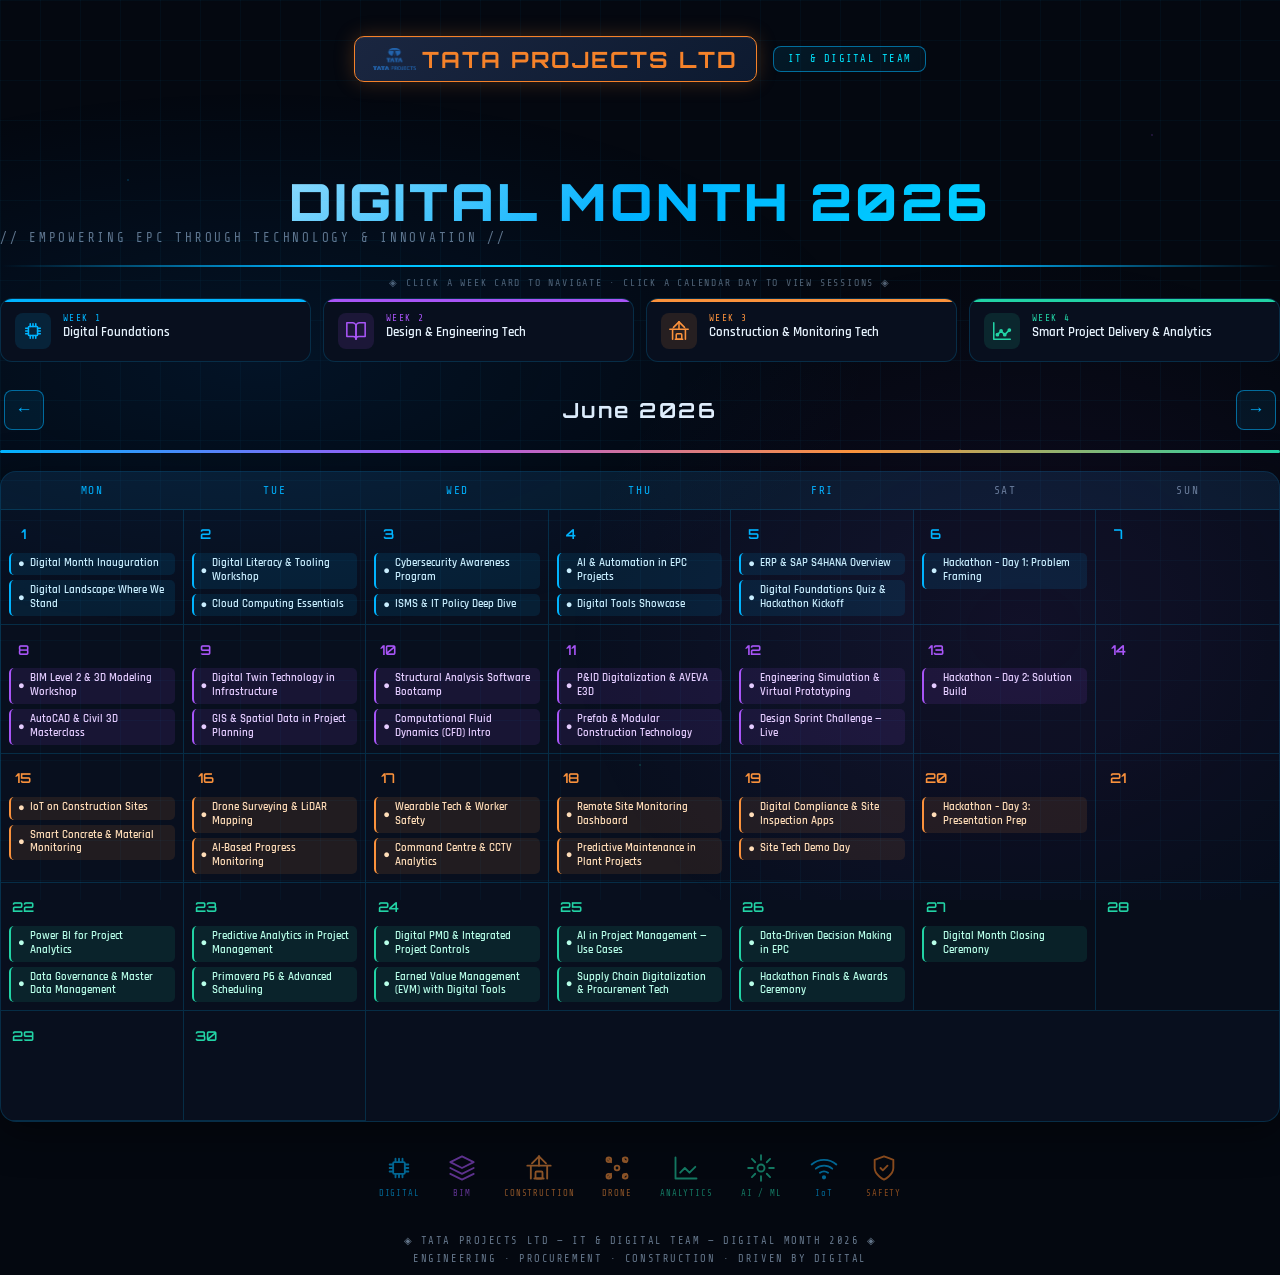
==== digital-month-calendar/index.html @ f0d2a6fc "Add files via upload" ====
<!DOCTYPE html>
<html lang="en">
<head>
  <meta charset="UTF-8" />
  <meta name="viewport" content="width=device-width, initial-scale=1.0" />
  <title>Digital Month 2026 — Tata Projects IT&amp;Digital</title>
  <meta name="description" content="Interactive Digital Month Calendar — IT&Digital Team, Tata Projects Ltd" />
  <link rel="stylesheet" href="styles.css" />
  <link rel="icon" type="image/svg+xml" href="data:image/svg+xml,<svg xmlns='http://www.w3.org/2000/svg' viewBox='0 0 100 100'><rect width='100' height='100' rx='16' fill='%23040810'/><rect x='30' y='30' width='40' height='40' rx='4' fill='none' stroke='%2300b4ff' stroke-width='5'/><path d='M40 30V20M50 30V20M60 30V20M40 70v10M50 70v10M60 70v10M30 40H20M30 50H20M30 60H20M70 40h10M70 50h10M70 60h10' stroke='%2300b4ff' stroke-width='5' stroke-linecap='round'/></svg>" />
</head>
<body>

  <!-- ── HEADER ── -->
<div class="wrapper">
  <header>
    <div class="logo-row">
      
      <!-- Tata Projects Badge -->
      <div class="tata-badge" style="display:flex; align-items:center; gap:6px;">
        
        <!-- Replace this file name with your actual logo file -->
        <img 
          src="assets/tata-logo.png" 
          alt="Tata Logo"
          style="height:22px;"
        />

        <h1 style="margin:0;">Tata Projects Ltd</h1>
      </div>

      <div class="team-badge">IT &amp; DIGITAL TEAM</div>
    </div>
  </header>
</div>

      <h1 class="header-title">DIGITAL MONTH 2026</h1>
      <div class="header-subtitle">// EMPOWERING EPC THROUGH TECHNOLOGY &amp; INNOVATION //</div>

      <div class="scan-line"></div>

      <!-- Week legend cards -->
      <div style="width:100%;font-family:'Share Tech Mono',monospace;font-size:0.62rem;color:rgba(180,210,240,0.45);letter-spacing:0.18em;margin-bottom:10px;text-align:center">
        ◈ CLICK A WEEK CARD TO NAVIGATE · CLICK A CALENDAR DAY TO VIEW SESSIONS ◈
      </div>
    </header>

    <!-- ── WEEK LEGEND ── -->
    <div class="week-legend" id="week-legend" role="list" aria-label="Week themes"></div>

    <!-- ── CALENDAR ── -->
    <div class="month-header">
      <button class="nav-btn" id="nav-prev" aria-label="Previous month">&#8592;</button>
      <div class="month-label" id="month-label">June 2026</div>
      <button class="nav-btn" id="nav-next" aria-label="Next month">&#8594;</button>
    </div>

    <div class="week-highlight-bar"></div>

    <div class="cal-grid" role="grid" aria-label="Digital Month Calendar">
      <!-- Day-of-week header -->
      <div class="dow-header">
        <div class="dow-cell">MON</div>
        <div class="dow-cell">TUE</div>
        <div class="dow-cell">WED</div>
        <div class="dow-cell">THU</div>
        <div class="dow-cell">FRI</div>
        <div class="dow-cell weekend">SAT</div>
        <div class="dow-cell weekend">SUN</div>
      </div>
      <!-- Days injected by JS -->
      <div class="cal-days" id="cal-days" role="rowgroup"></div>
    </div>

    <!-- ── EPC TECH ICONS ROW ── -->
    <div style="display:flex;align-items:center;justify-content:center;gap:28px;margin:32px 0 8px;flex-wrap:wrap;">

      <!-- Chip / Digital -->
      <div style="display:flex;flex-direction:column;align-items:center;gap:6px;opacity:0.55;transition:opacity 0.2s" onmouseover="this.style.opacity=1" onmouseout="this.style.opacity=0.55">
        <svg width="28" height="28" viewBox="0 0 24 24" fill="none" stroke="#00b4ff" stroke-width="1.6" stroke-linecap="round" stroke-linejoin="round">
          <rect x="7" y="7" width="10" height="10" rx="1"/><path d="M9 7V4M12 7V4M15 7V4M9 17v3M12 17v3M15 17v3M7 9H4M7 12H4M7 15H4M17 9h3M17 12h3M17 15h3"/>
        </svg>
        <span style="font-family:'Share Tech Mono',monospace;font-size:0.55rem;color:#00b4ff;letter-spacing:0.1em">DIGITAL</span>
      </div>

      <!-- BIM -->
      <div style="display:flex;flex-direction:column;align-items:center;gap:6px;opacity:0.55;transition:opacity 0.2s" onmouseover="this.style.opacity=1" onmouseout="this.style.opacity=0.55">
        <svg width="28" height="28" viewBox="0 0 24 24" fill="none" stroke="#a855f7" stroke-width="1.6" stroke-linecap="round" stroke-linejoin="round">
          <path d="M12 2L2 7l10 5 10-5-10-5z"/><path d="M2 17l10 5 10-5"/><path d="M2 12l10 5 10-5"/>
        </svg>
        <span style="font-family:'Share Tech Mono',monospace;font-size:0.55rem;color:#a855f7;letter-spacing:0.1em">BIM</span>
      </div>

      <!-- Crane -->
      <div style="display:flex;flex-direction:column;align-items:center;gap:6px;opacity:0.55;transition:opacity 0.2s" onmouseover="this.style.opacity=1" onmouseout="this.style.opacity=0.55">
        <svg width="28" height="28" viewBox="0 0 24 24" fill="none" stroke="#fb923c" stroke-width="1.6" stroke-linecap="round" stroke-linejoin="round">
          <path d="M5 21V10"/><path d="M19 21V10"/><path d="M2 10h20"/><path d="M12 2v8"/><path d="M12 2l6 6"/><path d="M12 2L6 8"/><path d="M8 21h8"/><rect x="9" y="15" width="6" height="6" rx="1"/>
        </svg>
        <span style="font-family:'Share Tech Mono',monospace;font-size:0.55rem;color:#fb923c;letter-spacing:0.1em">CONSTRUCTION</span>
      </div>

      <!-- Drone -->
      <div style="display:flex;flex-direction:column;align-items:center;gap:6px;opacity:0.55;transition:opacity 0.2s" onmouseover="this.style.opacity=1" onmouseout="this.style.opacity=0.55">
        <svg width="28" height="28" viewBox="0 0 24 24" fill="none" stroke="#fb923c" stroke-width="1.6" stroke-linecap="round" stroke-linejoin="round">
          <path d="M12 12m-2 0a2 2 0 1 0 4 0a2 2 0 1 0-4 0"/><path d="M4 4l3 3"/><path d="M17 4l3 3"/><path d="M4 20l3-3"/><path d="M17 20l3-3"/><circle cx="5" cy="5" r="2"/><circle cx="19" cy="5" r="2"/><circle cx="5" cy="19" r="2"/><circle cx="19" cy="19" r="2"/>
        </svg>
        <span style="font-family:'Share Tech Mono',monospace;font-size:0.55rem;color:#fb923c;letter-spacing:0.1em">DRONE</span>
      </div>

      <!-- Analytics -->
      <div style="display:flex;flex-direction:column;align-items:center;gap:6px;opacity:0.55;transition:opacity 0.2s" onmouseover="this.style.opacity=1" onmouseout="this.style.opacity=0.55">
        <svg width="28" height="28" viewBox="0 0 24 24" fill="none" stroke="#22d3a5" stroke-width="1.6" stroke-linecap="round" stroke-linejoin="round">
          <path d="M3 3v18h18"/><path d="M7 16l4-4 4 4 5-5"/>
        </svg>
        <span style="font-family:'Share Tech Mono',monospace;font-size:0.55rem;color:#22d3a5;letter-spacing:0.1em">ANALYTICS</span>
      </div>

      <!-- AI -->
      <div style="display:flex;flex-direction:column;align-items:center;gap:6px;opacity:0.55;transition:opacity 0.2s" onmouseover="this.style.opacity=1" onmouseout="this.style.opacity=0.55">
        <svg width="28" height="28" viewBox="0 0 24 24" fill="none" stroke="#22d3a5" stroke-width="1.6" stroke-linecap="round" stroke-linejoin="round">
          <circle cx="12" cy="12" r="3"/><path d="M12 1v4M12 19v4M4.22 4.22l2.83 2.83M16.95 16.95l2.83 2.83M1 12h4M19 12h4M4.22 19.78l2.83-2.83M16.95 7.05l2.83-2.83"/>
        </svg>
        <span style="font-family:'Share Tech Mono',monospace;font-size:0.55rem;color:#22d3a5;letter-spacing:0.1em">AI / ML</span>
      </div>

      <!-- IoT -->
      <div style="display:flex;flex-direction:column;align-items:center;gap:6px;opacity:0.55;transition:opacity 0.2s" onmouseover="this.style.opacity=1" onmouseout="this.style.opacity=0.55">
        <svg width="28" height="28" viewBox="0 0 24 24" fill="none" stroke="#00b4ff" stroke-width="1.6" stroke-linecap="round" stroke-linejoin="round">
          <path d="M5 12.55a11 11 0 0 1 14.08 0"/><path d="M1.42 9a16 16 0 0 1 21.16 0"/><path d="M8.53 16.11a6 6 0 0 1 6.95 0"/><circle cx="12" cy="20" r="1" fill="#00b4ff"/>
        </svg>
        <span style="font-family:'Share Tech Mono',monospace;font-size:0.55rem;color:#00b4ff;letter-spacing:0.1em">IoT</span>
      </div>

      <!-- Safety -->
      <div style="display:flex;flex-direction:column;align-items:center;gap:6px;opacity:0.55;transition:opacity 0.2s" onmouseover="this.style.opacity=1" onmouseout="this.style.opacity=0.55">
        <svg width="28" height="28" viewBox="0 0 24 24" fill="none" stroke="#f5822a" stroke-width="1.6" stroke-linecap="round" stroke-linejoin="round">
          <path d="M12 22s8-4 8-10V5l-8-3-8 3v7c0 6 8 10 8 10z"/><path d="M9 12l2 2 4-4"/>
        </svg>
        <span style="font-family:'Share Tech Mono',monospace;font-size:0.55rem;color:#f5822a;letter-spacing:0.1em">SAFETY</span>
      </div>

    </div>

    <!-- ── FOOTER ── -->
    <footer>
      <div style="margin-bottom:6px">
        ◈ TATA PROJECTS LTD — IT &amp; DIGITAL TEAM — DIGITAL MONTH 2026 ◈
      </div>
      <div>ENGINEERING · PROCUREMENT · CONSTRUCTION · DRIVEN BY DIGITAL</div>
    </footer>
  </div><!-- /.wrapper -->

  <!-- ── MODAL ── -->
  <div class="modal-overlay" id="modal-overlay" role="dialog" aria-modal="true" aria-labelledby="modal-date-lbl">
    <div class="modal" id="modal-content"></div>
  </div>

  <script src="script.js"></script>
</body>
</html>
---- digital-month-calendar/styles.css ----
@import url('https://fonts.googleapis.com/css2?family=Orbitron:wght@400;600;700;900&family=Rajdhani:wght@300;400;500;600;700&family=Share+Tech+Mono&display=swap');

/* ─── CSS Variables ─── */
:root {
  --bg-deep:       #040810;
  --bg-card:       #080f1e;
  --bg-glass:      rgba(8, 15, 30, 0.85);
  --border:        rgba(0, 180, 255, 0.18);
  --border-bright: rgba(0, 180, 255, 0.55);
  --text-primary:  #e8f4ff;
  --text-muted:    rgba(180, 210, 240, 0.55);
  --accent-blue:   #00b4ff;
  --accent-cyan:   #00e5ff;
  --accent-orange: #ff6b00;
  --accent-orange-dim: rgba(255,107,0,0.15);
  --tata-orange:   #f5822a;

  --w1-color: #00b4ff;   /* Digital Foundations     – Electric Blue   */
  --w1-dim:   rgba(0, 180, 255, 0.12);
  --w1-glow:  rgba(0, 180, 255, 0.35);

  --w2-color: #a855f7;   /* Design & Engineering    – Purple           */
  --w2-dim:   rgba(168, 85, 247, 0.12);
  --w2-glow:  rgba(168, 85, 247, 0.35);

  --w3-color: #fb923c;   /* Construction & Monitor  – Amber            */
  --w3-dim:   rgba(251, 146, 60, 0.12);
  --w3-glow:  rgba(251, 146, 60, 0.35);

  --w4-color: #22d3a5;   /* Smart Delivery & Data   – Emerald          */
  --w4-dim:   rgba(34, 211, 165, 0.12);
  --w4-glow:  rgba(34, 211, 165, 0.35);
}

/* ─── Reset ─── */
*, *::before, *::after { box-sizing: border-box; margin: 0; padding: 0; }
html { scroll-behavior: smooth; }

body {
  font-family: 'Rajdhani', sans-serif;
  background: var(--bg-deep);
  color: var(--text-primary);
  min-height: 100vh;
  overflow-x: hidden;
  position: relative;
}

/* ─── Animated Circuit Background ─── */
body::before {
  content: '';
  position: fixed;
  inset: 0;
  background-image:
    linear-gradient(rgba(0,180,255,0.04) 1px, transparent 1px),
    linear-gradient(90deg, rgba(0,180,255,0.04) 1px, transparent 1px),
    radial-gradient(ellipse 80% 50% at 20% 40%, rgba(0,100,200,0.12) 0%, transparent 60%),
    radial-gradient(ellipse 60% 70% at 80% 70%, rgba(168,85,247,0.08) 0%, transparent 60%);
  background-size: 40px 40px, 40px 40px, 100% 100%, 100% 100%;
  pointer-events: none;
  z-index: 0;
}

/* Floating circuit nodes */
body::after {
  content: '';
  position: fixed;
  inset: 0;
  background-image:
    radial-gradient(circle 2px at 10% 20%, rgba(0,180,255,0.4) 0%, transparent 60%),
    radial-gradient(circle 2px at 90% 15%, rgba(168,85,247,0.4) 0%, transparent 60%),
    radial-gradient(circle 2px at 50% 85%, rgba(34,211,165,0.4) 0%, transparent 60%),
    radial-gradient(circle 2px at 75% 50%, rgba(251,146,60,0.4) 0%, transparent 60%);
  pointer-events: none;
  z-index: 0;
  animation: pulseNodes 4s ease-in-out infinite alternate;
}

@keyframes pulseNodes {
  from { opacity: 0.5; }
  to   { opacity: 1; }
}

/* ─── Wrapper ─── */
.wrapper { position: relative; z-index: 1; max-width: 1300px; margin: 0 auto; padding: 0 24px 60px; }

/* ─── Header ─── */
header {
  padding: 36px 0 24px;
  display: flex;
  flex-direction: column;
  align-items: center;
  gap: 10px;
  position: relative;
}

.logo-row {
  display: flex;
  align-items: center;
  gap: 16px;
  margin-bottom: 6px;
}

.tata-badge {
  background: linear-gradient(135deg, #1a2640, #0d1a30);
  border: 1.5px solid var(--tata-orange);
  border-radius: 10px;
  padding: 8px 18px;
  font-family: 'Orbitron', sans-serif;
  font-size: 0.7rem;
  font-weight: 700;
  letter-spacing: 0.18em;
  color: var(--tata-orange);
  text-transform: uppercase;
  box-shadow: 0 0 20px rgba(245,130,42,0.25), inset 0 1px 0 rgba(255,255,255,0.05);
}

.team-badge {
  background: linear-gradient(135deg, rgba(0,180,255,0.1), rgba(0,180,255,0.05));
  border: 1px solid var(--border-bright);
  border-radius: 8px;
  padding: 6px 14px;
  font-family: 'Share Tech Mono', monospace;
  font-size: 0.65rem;
  color: var(--accent-cyan);
  letter-spacing: 0.12em;
}

.header-title {
  font-family: 'Orbitron', sans-serif;
  font-size: clamp(1.8rem, 5vw, 3.2rem);
  font-weight: 900;
  letter-spacing: 0.06em;
  text-align: center;
  background: linear-gradient(135deg, #ffffff 0%, var(--accent-blue) 50%, var(--accent-cyan) 100%);
  -webkit-background-clip: text;
  -webkit-text-fill-color: transparent;
  background-clip: text;
  text-shadow: none;
  line-height: 1.15;
}

.header-subtitle {
  font-family: 'Share Tech Mono', monospace;
  font-size: 0.78rem;
  color: var(--text-muted);
  letter-spacing: 0.22em;
  text-transform: uppercase;
}

.scan-line {
  width: 100%;
  height: 2px;
  background: linear-gradient(90deg, transparent, var(--accent-blue), var(--accent-cyan), var(--accent-blue), transparent);
  margin: 20px 0 10px;
  position: relative;
  overflow: hidden;
}
.scan-line::after {
  content: '';
  position: absolute;
  top: 0; left: -100%;
  width: 60%;
  height: 100%;
  background: linear-gradient(90deg, transparent, rgba(255,255,255,0.8), transparent);
  animation: scanMove 2.5s linear infinite;
}
@keyframes scanMove { to { left: 200%; } }

/* ─── Month Header ─── */
.month-header {
  display: flex;
  align-items: center;
  justify-content: space-between;
  margin-bottom: 20px;
  padding: 0 4px;
}

.month-label {
  font-family: 'Orbitron', sans-serif;
  font-size: 1.3rem;
  font-weight: 700;
  color: var(--text-primary);
  letter-spacing: 0.12em;
}

.nav-btn {
  background: rgba(0,180,255,0.08);
  border: 1px solid var(--border-bright);
  color: var(--accent-blue);
  width: 40px; height: 40px;
  border-radius: 8px;
  font-size: 1.1rem;
  cursor: pointer;
  display: flex; align-items: center; justify-content: center;
  transition: all 0.25s;
}
.nav-btn:hover {
  background: rgba(0,180,255,0.18);
  box-shadow: 0 0 14px rgba(0,180,255,0.3);
}

/* ─── Week Legend ─── */
.week-legend {
  display: grid;
  grid-template-columns: repeat(4, 1fr);
  gap: 12px;
  margin-bottom: 28px;
}

.legend-card {
  background: var(--bg-card);
  border-radius: 12px;
  padding: 14px 14px 12px;
  border: 1px solid var(--border);
  display: flex;
  align-items: flex-start;
  gap: 12px;
  transition: all 0.3s;
  cursor: pointer;
  position: relative;
  overflow: hidden;
}

.legend-card::before {
  content: '';
  position: absolute;
  top: 0; left: 0; right: 0;
  height: 3px;
  border-radius: 12px 12px 0 0;
}

.legend-card.w1::before { background: var(--w1-color); }
.legend-card.w2::before { background: var(--w2-color); }
.legend-card.w3::before { background: var(--w3-color); }
.legend-card.w4::before { background: var(--w4-color); }

.legend-card.w1:hover { border-color: var(--w1-color); box-shadow: 0 4px 24px var(--w1-glow); background: var(--w1-dim); }
.legend-card.w2:hover { border-color: var(--w2-color); box-shadow: 0 4px 24px var(--w2-glow); background: var(--w2-dim); }
.legend-card.w3:hover { border-color: var(--w3-color); box-shadow: 0 4px 24px var(--w3-glow); background: var(--w3-dim); }
.legend-card.w4:hover { border-color: var(--w4-color); box-shadow: 0 4px 24px var(--w4-glow); background: var(--w4-dim); }

.legend-icon {
  width: 36px; height: 36px;
  flex-shrink: 0;
  display: flex; align-items: center; justify-content: center;
  border-radius: 8px;
}

.legend-card.w1 .legend-icon { background: var(--w1-dim); color: var(--w1-color); }
.legend-card.w2 .legend-icon { background: var(--w2-dim); color: var(--w2-color); }
.legend-card.w3 .legend-icon { background: var(--w3-dim); color: var(--w3-color); }
.legend-card.w4 .legend-icon { background: var(--w4-dim); color: var(--w4-color); }

.legend-text { flex: 1; min-width: 0; }
.legend-week {
  font-family: 'Share Tech Mono', monospace;
  font-size: 0.6rem;
  letter-spacing: 0.15em;
  text-transform: uppercase;
  margin-bottom: 2px;
}
.legend-card.w1 .legend-week { color: var(--w1-color); }
.legend-card.w2 .legend-week { color: var(--w2-color); }
.legend-card.w3 .legend-week { color: var(--w3-color); }
.legend-card.w4 .legend-week { color: var(--w4-color); }

.legend-name {
  font-size: 0.82rem;
  font-weight: 600;
  color: var(--text-primary);
  line-height: 1.25;
}

/* ─── Calendar Grid ─── */
.cal-grid {
  background: var(--bg-card);
  border: 1px solid var(--border);
  border-radius: 16px;
  overflow: hidden;
  box-shadow: 0 8px 40px rgba(0,0,0,0.5);
}

/* Day-of-week header */
.dow-header {
  display: grid;
  grid-template-columns: repeat(7, 1fr);
  background: rgba(0,180,255,0.06);
  border-bottom: 1px solid var(--border);
}

.dow-cell {
  padding: 12px 0;
  text-align: center;
  font-family: 'Share Tech Mono', monospace;
  font-size: 0.7rem;
  letter-spacing: 0.15em;
  text-transform: uppercase;
  color: var(--accent-blue);
}
.dow-cell.weekend { color: var(--text-muted); }

/* Calendar days */
.cal-days {
  display: grid;
  grid-template-columns: repeat(7, 1fr);
}

.cal-day {
  min-height: 110px;
  border-right: 1px solid var(--border);
  border-bottom: 1px solid var(--border);
  padding: 10px 8px 8px;
  position: relative;
  transition: all 0.22s;
  display: flex;
  flex-direction: column;
  gap: 5px;
  overflow: hidden;
}

.cal-day:nth-child(7n) { border-right: none; }

.cal-day.empty { background: rgba(0,0,0,0.2); }

.cal-day.has-event { cursor: pointer; }

.cal-day::before {
  content: '';
  position: absolute;
  inset: 0;
  opacity: 0;
  transition: opacity 0.22s;
  pointer-events: none;
}

/* Week color fills */
.cal-day.w1::before { background: var(--w1-dim); }
.cal-day.w2::before { background: var(--w2-dim); }
.cal-day.w3::before { background: var(--w3-dim); }
.cal-day.w4::before { background: var(--w4-dim); }

.cal-day.has-event:hover::before { opacity: 1; }

.cal-day.has-event:hover {
  transform: scale(1.02);
  z-index: 2;
}

.cal-day.w1.has-event:hover { border-color: var(--w1-color); box-shadow: 0 0 20px var(--w1-glow); }
.cal-day.w2.has-event:hover { border-color: var(--w2-color); box-shadow: 0 0 20px var(--w2-glow); }
.cal-day.w3.has-event:hover { border-color: var(--w3-color); box-shadow: 0 0 20px var(--w3-glow); }
.cal-day.w4.has-event:hover { border-color: var(--w4-color); box-shadow: 0 0 20px var(--w4-glow); }

.day-num {
  font-family: 'Orbitron', sans-serif;
  font-size: 0.85rem;
  font-weight: 600;
  width: 28px; height: 28px;
  display: flex; align-items: center; justify-content: center;
  border-radius: 50%;
  flex-shrink: 0;
  position: relative;
  z-index: 1;
}

.cal-day.w1 .day-num { color: var(--w1-color); }
.cal-day.w2 .day-num { color: var(--w2-color); }
.cal-day.w3 .day-num { color: var(--w3-color); }
.cal-day.w4 .day-num { color: var(--w4-color); }
.cal-day.empty .day-num { color: var(--text-muted); opacity: 0.4; }

.day-num.today-num {
  background: var(--accent-orange);
  color: #fff;
  box-shadow: 0 0 12px rgba(255,107,0,0.5);
}

.day-event-tag {
  font-size: 0.67rem;
  font-weight: 600;
  line-height: 1.3;
  padding: 4px 7px;
  border-radius: 5px;
  display: flex;
  align-items: center;
  gap: 5px;
  position: relative;
  z-index: 1;
  border-left: 2px solid transparent;
}

.cal-day.w1 .day-event-tag { background: rgba(0,180,255,0.1); border-left-color: var(--w1-color); color: #c8eeff; }
.cal-day.w2 .day-event-tag { background: rgba(168,85,247,0.1); border-left-color: var(--w2-color); color: #e4ccff; }
.cal-day.w3 .day-event-tag { background: rgba(251,146,60,0.1);  border-left-color: var(--w3-color); color: #ffddb8; }
.cal-day.w4 .day-event-tag { background: rgba(34,211,165,0.1);  border-left-color: var(--w4-color); color: #b8ffe9; }

.event-icon-tiny { font-size: 0.7rem; flex-shrink: 0; }

.cal-day.weekend-day { background: rgba(0,0,0,0.12); }

.more-badge {
  font-family: 'Share Tech Mono', monospace;
  font-size: 0.6rem;
  color: var(--text-muted);
  position: relative;
  z-index: 1;
  padding: 0 4px;
}

/* ─── Modal ─── */
.modal-overlay {
  position: fixed;
  inset: 0;
  background: rgba(4,8,16,0.88);
  z-index: 1000;
  display: flex;
  align-items: center;
  justify-content: center;
  opacity: 0;
  pointer-events: none;
  transition: opacity 0.25s;
  backdrop-filter: blur(6px);
}
.modal-overlay.active { opacity: 1; pointer-events: all; }

.modal {
  background: #080f1e;
  border-radius: 18px;
  padding: 0;
  width: min(600px, 94vw);
  max-height: 88vh;
  overflow-y: auto;
  transform: translateY(30px) scale(0.96);
  transition: transform 0.3s cubic-bezier(0.34,1.56,0.64,1);
  position: relative;
  box-shadow: 0 24px 80px rgba(0,0,0,0.7);
}

.modal-overlay.active .modal {
  transform: translateY(0) scale(1);
}

.modal-header {
  padding: 28px 28px 20px;
  border-bottom: 1px solid var(--border);
  position: sticky;
  top: 0;
  background: #080f1e;
  z-index: 2;
  border-radius: 18px 18px 0 0;
}

.modal-week-tag {
  font-family: 'Share Tech Mono', monospace;
  font-size: 0.65rem;
  letter-spacing: 0.2em;
  text-transform: uppercase;
  margin-bottom: 6px;
  display: flex;
  align-items: center;
  gap: 8px;
}

.modal-week-dot {
  width: 8px; height: 8px;
  border-radius: 50%;
  display: inline-block;
}

.modal-date-title {
  font-family: 'Orbitron', sans-serif;
  font-size: 1.4rem;
  font-weight: 700;
  color: var(--text-primary);
  margin-bottom: 4px;
}

.modal-theme {
  font-size: 0.9rem;
  font-weight: 600;
  color: var(--text-muted);
}

.modal-close {
  position: absolute;
  top: 24px; right: 24px;
  background: rgba(255,255,255,0.05);
  border: 1px solid var(--border);
  color: var(--text-muted);
  width: 32px; height: 32px;
  border-radius: 8px;
  cursor: pointer;
  font-size: 1.1rem;
  display: flex; align-items: center; justify-content: center;
  transition: all 0.2s;
}
.modal-close:hover { background: rgba(255,80,80,0.12); border-color: rgba(255,80,80,0.4); color: #ff5555; }

.modal-body { padding: 24px 28px 28px; }

.events-list { display: flex; flex-direction: column; gap: 14px; }

.event-card {
  background: rgba(255,255,255,0.03);
  border: 1px solid var(--border);
  border-radius: 12px;
  padding: 16px 18px;
  transition: all 0.22s;
  display: flex;
  gap: 16px;
  align-items: flex-start;
}

.event-card:hover {
  background: rgba(255,255,255,0.06);
  border-color: var(--border-bright);
}

.event-icon-box {
  width: 44px; height: 44px;
  border-radius: 10px;
  display: flex; align-items: center; justify-content: center;
  font-size: 1.3rem;
  flex-shrink: 0;
}

.event-info { flex: 1; min-width: 0; }

.event-time {
  font-family: 'Share Tech Mono', monospace;
  font-size: 0.67rem;
  letter-spacing: 0.12em;
  margin-bottom: 4px;
}

.event-name {
  font-size: 1rem;
  font-weight: 700;
  color: var(--text-primary);
  margin-bottom: 4px;
}

.event-desc {
  font-size: 0.82rem;
  color: var(--text-muted);
  line-height: 1.5;
  margin-bottom: 8px;
}

.event-chips {
  display: flex;
  flex-wrap: wrap;
  gap: 6px;
}

.event-chip {
  font-size: 0.65rem;
  font-weight: 600;
  letter-spacing: 0.08em;
  padding: 2px 9px;
  border-radius: 20px;
  border: 1px solid;
}

/* ─── Week Banner on hover ─── */
.week-highlight-bar {
  height: 3px;
  background: linear-gradient(90deg, var(--w1-color), var(--w2-color), var(--w3-color), var(--w4-color));
  border-radius: 2px;
  margin: 12px 0 18px;
  position: relative;
  overflow: hidden;
}
.week-highlight-bar::after {
  content: '';
  position: absolute;
  top: 0; left: -50%;
  width: 40%;
  height: 100%;
  background: rgba(255,255,255,0.5);
  animation: scanMove 3s linear infinite;
}

/* ─── Footer ─── */
footer {
  text-align: center;
  padding: 28px 0 10px;
  font-family: 'Share Tech Mono', monospace;
  font-size: 0.65rem;
  color: var(--text-muted);
  letter-spacing: 0.15em;
  position: relative;
  z-index: 1;
}

/* ─── Scrollbar ─── */
::-webkit-scrollbar { width: 6px; }
::-webkit-scrollbar-track { background: var(--bg-deep); }
::-webkit-scrollbar-thumb { background: rgba(0,180,255,0.3); border-radius: 3px; }
::-webkit-scrollbar-thumb:hover { background: rgba(0,180,255,0.5); }

/* ─── Responsive ─── */
@media (max-width: 900px) {
  .week-legend { grid-template-columns: repeat(2, 1fr); }
  .cal-day { min-height: 80px; }
}

@media (max-width: 600px) {
  .week-legend { grid-template-columns: 1fr; }
  .cal-day { min-height: 60px; padding: 6px 4px; }
  .day-event-tag { display: none; }
  .modal-body { padding: 16px 18px 22px; }
  .modal-header { padding: 20px 18px 14px; }
  .event-card { flex-direction: column; gap: 10px; }
}

/* ─── Fade-in animation for days ─── */
@keyframes fadeInUp {
  from { opacity: 0; transform: translateY(12px); }
  to   { opacity: 1; transform: translateY(0); }
}

.cal-day { animation: fadeInUp 0.4s ease both; }
.cal-day:nth-child(1)  { animation-delay: 0.02s; }
.cal-day:nth-child(7)  { animation-delay: 0.08s; }
.cal-day:nth-child(14) { animation-delay: 0.14s; }
.cal-day:nth-child(21) { animation-delay: 0.20s; }
.cal-day:nth-child(28) { animation-delay: 0.26s; }
.cal-day:nth-child(35) { animation-delay: 0.32s; }
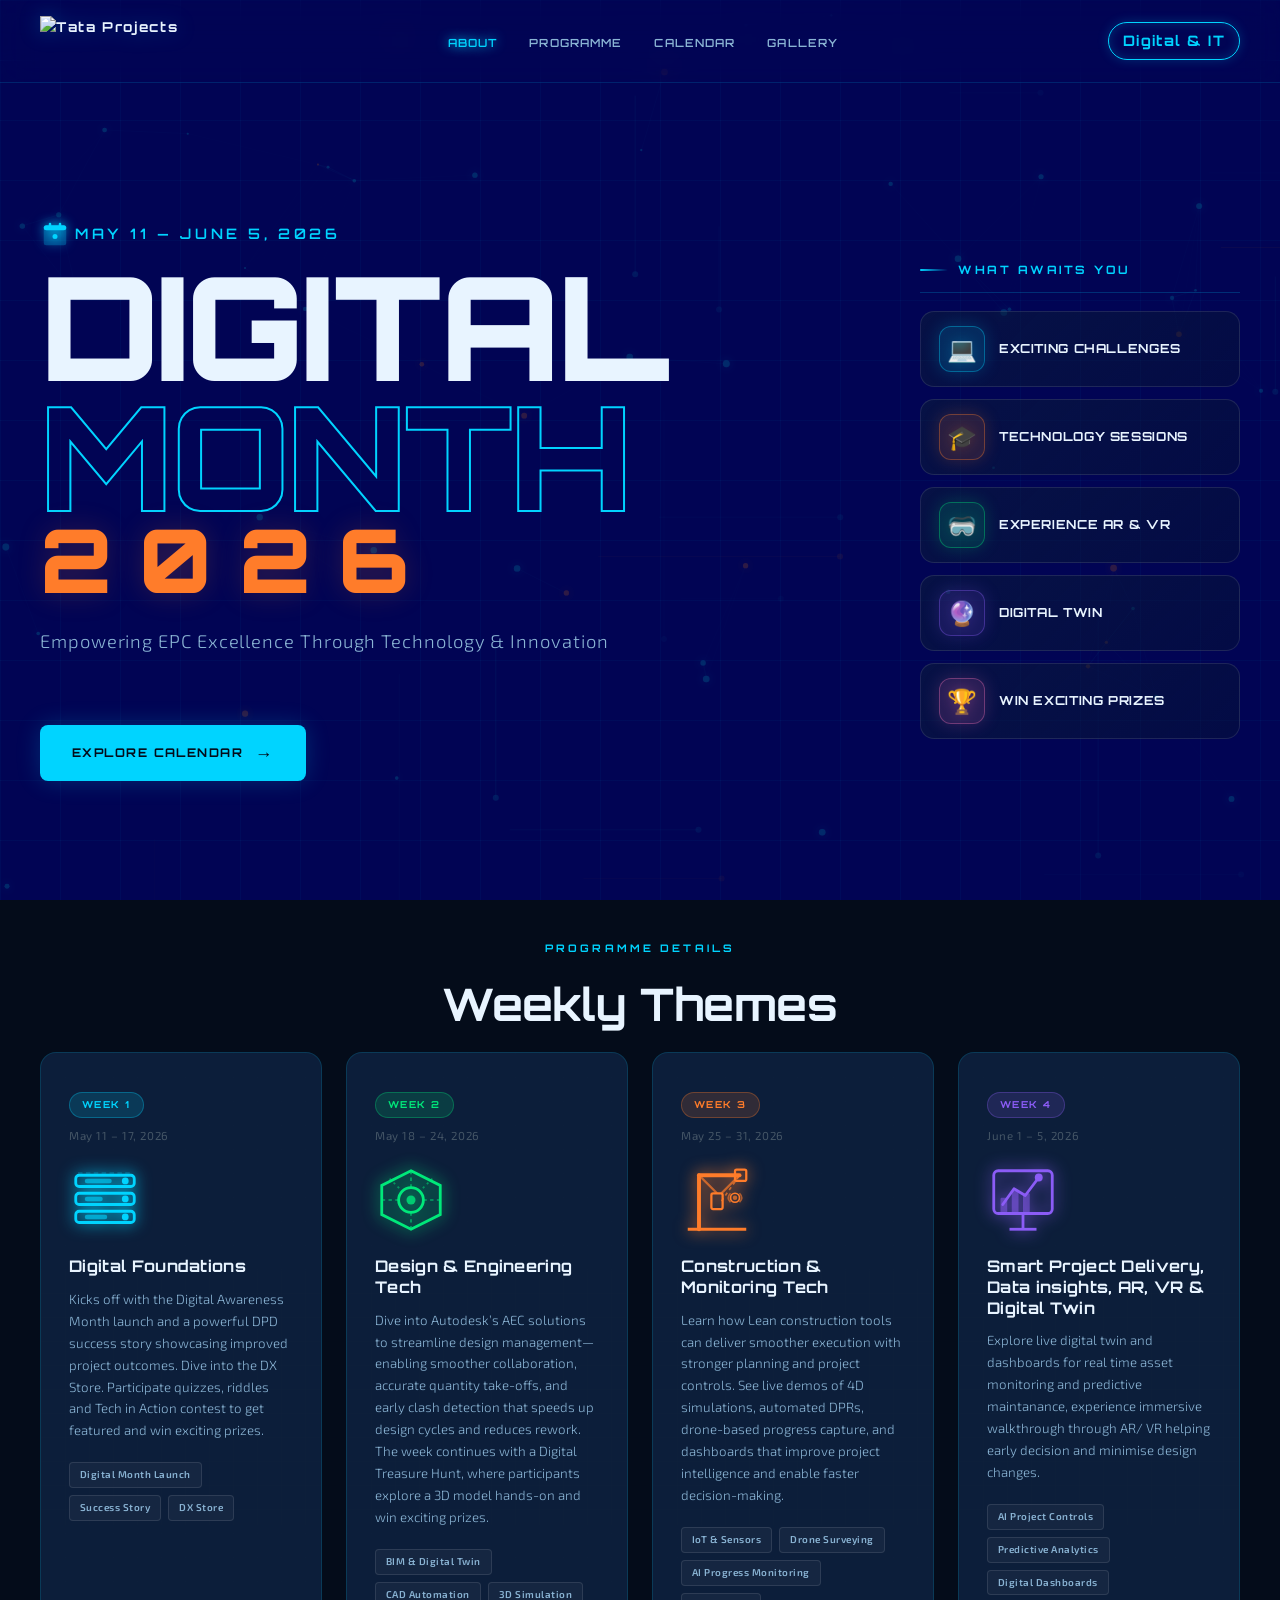
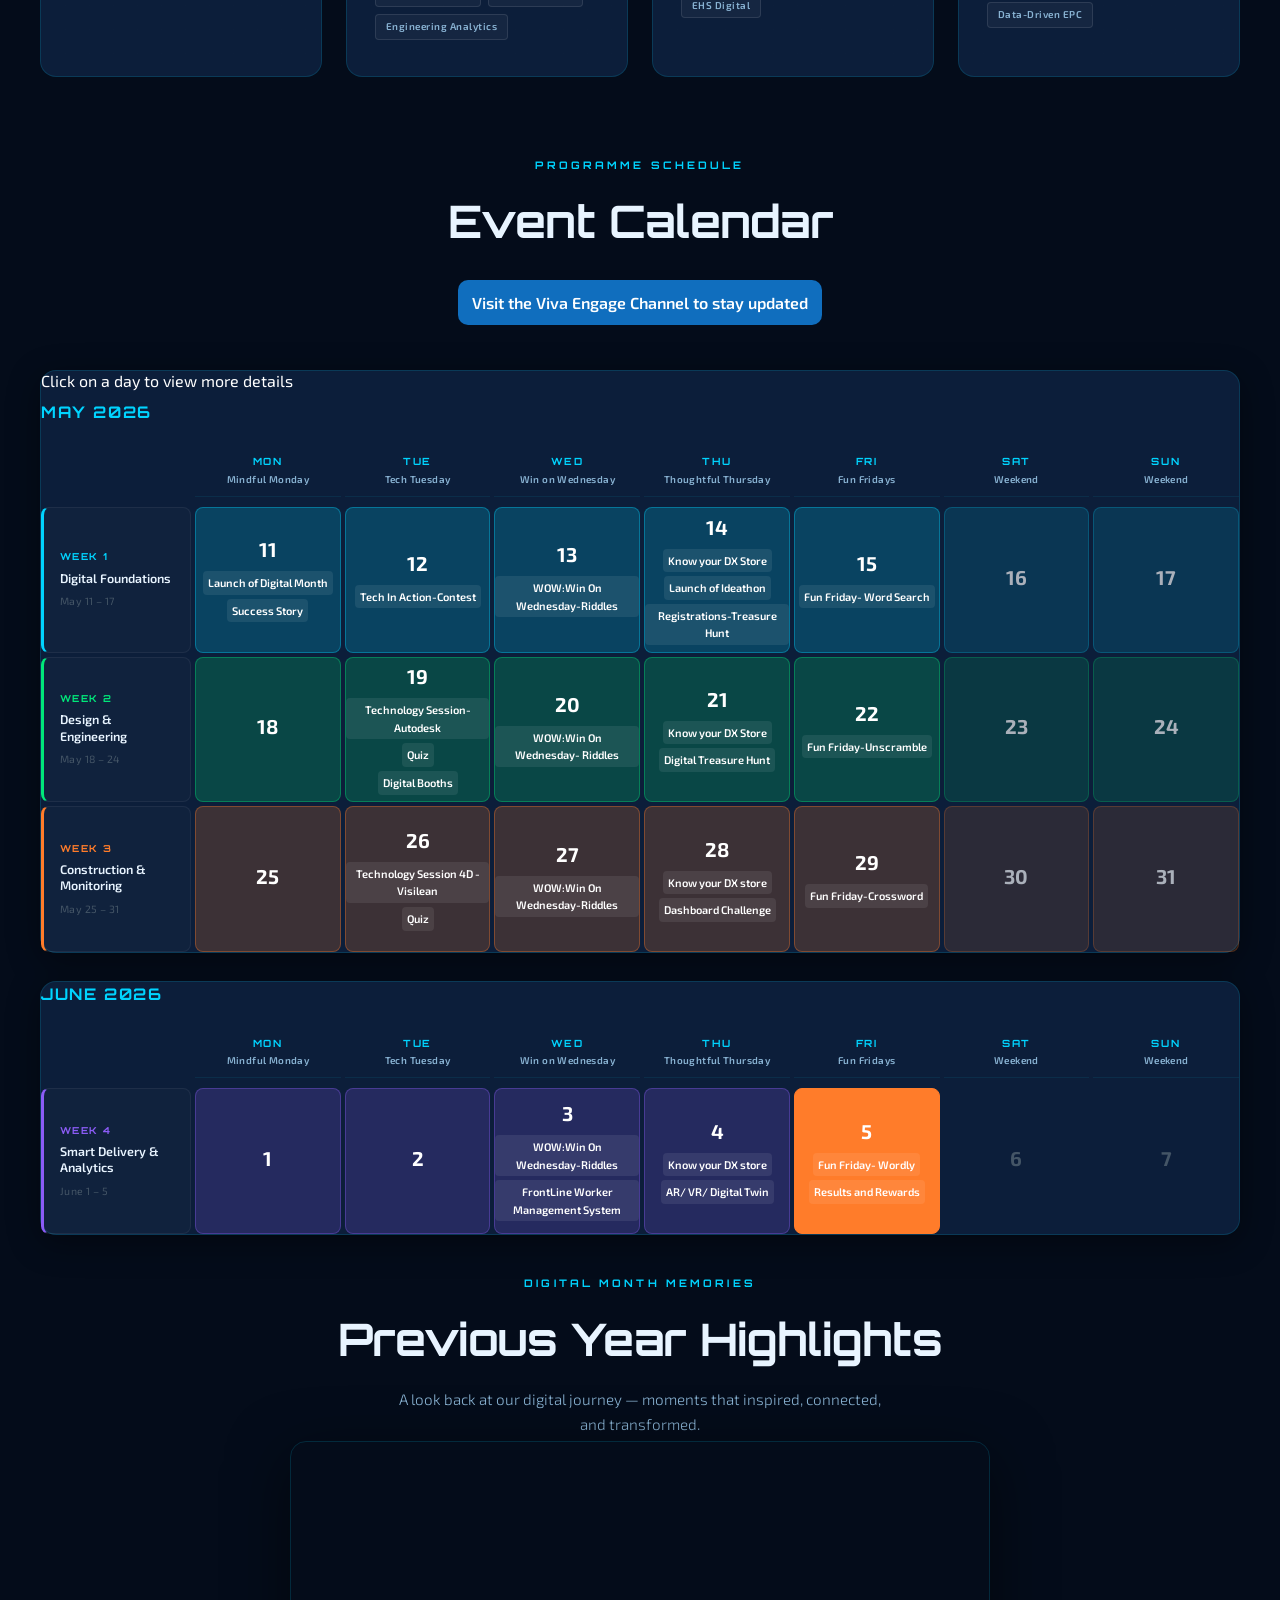
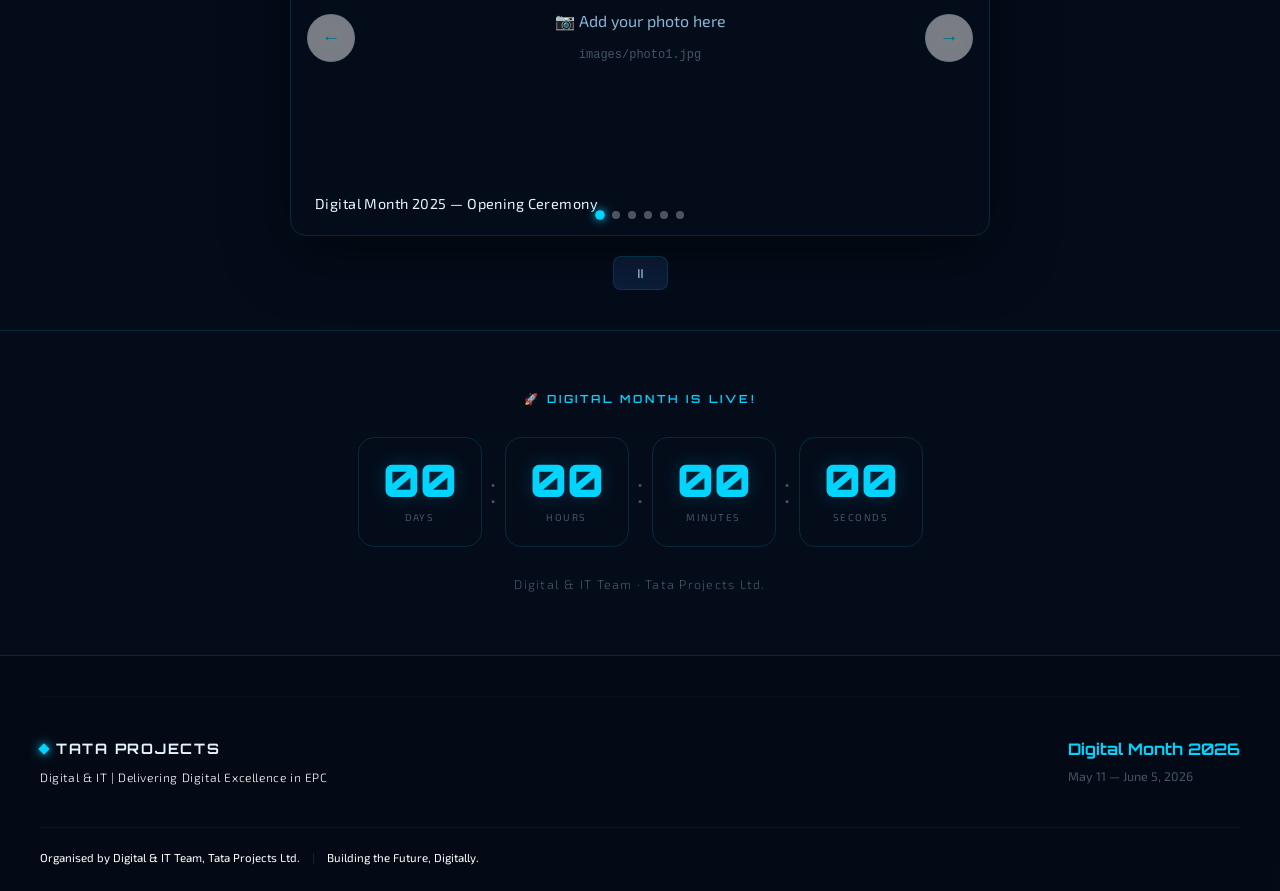
==== commit 48f1fad8: "Add files via upload" ====
--- a/digital-month-calendar/index.html
+++ b/digital-month-calendar/index.html
@@ -3,157 +3,605 @@
 <head>
   <meta charset="UTF-8" />
   <meta name="viewport" content="width=device-width, initial-scale=1.0" />
-  <title>Digital Month 2026 — Tata Projects IT&amp;Digital</title>
-  <meta name="description" content="Interactive Digital Month Calendar — IT&Digital Team, Tata Projects Ltd" />
-  <link rel="stylesheet" href="styles.css" />
-  <link rel="icon" type="image/svg+xml" href="data:image/svg+xml,<svg xmlns='http://www.w3.org/2000/svg' viewBox='0 0 100 100'><rect width='100' height='100' rx='16' fill='%23040810'/><rect x='30' y='30' width='40' height='40' rx='4' fill='none' stroke='%2300b4ff' stroke-width='5'/><path d='M40 30V20M50 30V20M60 30V20M40 70v10M50 70v10M60 70v10M30 40H20M30 50H20M30 60H20M70 40h10M70 50h10M70 60h10' stroke='%2300b4ff' stroke-width='5' stroke-linecap='round'/></svg>" />
+  <title>Digital Month 2026 — IT&amp;Digital | Tata Projects</title>
+  <link rel="preconnect" href="https://fonts.googleapis.com" />
+  <link rel="preconnect" href="https://fonts.gstatic.com" crossorigin />
+  <link href="https://fonts.googleapis.com/css2?family=Orbitron:wght@400;600;700;900&family=Exo+2:ital,wght@0,300;0,400;0,600;0,700;1,300&display=swap" rel="stylesheet" />
+  <link rel="stylesheet" href="style.css" />
 </head>
 <body>
 
-  <!-- ── HEADER ── -->
-<div class="wrapper">
-  <header>
-    <div class="logo-row">
-      
-      <!-- Tata Projects Badge -->
-      <div class="tata-badge" style="display:flex; align-items:center; gap:6px;">
-        
-        <!-- Replace this file name with your actual logo file -->
-        <img 
-          src="assets/tata-logo.png" 
-          alt="Tata Logo"
-          style="height:22px;"
-        />
-
-        <h1 style="margin:0;">Tata Projects Ltd</h1>
-      </div>
-
-      <div class="team-badge">IT &amp; DIGITAL TEAM</div>
-    </div>
-  </header>
+
+  <!-- ── CIRCUIT CANVAS BACKGROUND ── -->
+  <canvas id="circuitCanvas"></canvas>
+
+  <!-- ── CIRCUIT CANVAS BACKGROUND ── -->
+  <canvas id="circuitCanvas"></canvas>
+
+  <!-- ── NAVIGATION ── -->
+  <nav class="nav">
+    <div class="nav-logo">
+
+<div class="logo-mark">
+  <img src="assets/tata-projects-logo.png" alt="Tata Projects" class="nav-logo-img">
 </div>
 
-      <h1 class="header-title">DIGITAL MONTH 2026</h1>
-      <div class="header-subtitle">// EMPOWERING EPC THROUGH TECHNOLOGY &amp; INNOVATION //</div>
-
-      <div class="scan-line"></div>
-
-      <!-- Week legend cards -->
-      <div style="width:100%;font-family:'Share Tech Mono',monospace;font-size:0.62rem;color:rgba(180,210,240,0.45);letter-spacing:0.18em;margin-bottom:10px;text-align:center">
-        ◈ CLICK A WEEK CARD TO NAVIGATE · CLICK A CALENDAR DAY TO VIEW SESSIONS ◈
-      </div>
-    </header>
-
-    <!-- ── WEEK LEGEND ── -->
-    <div class="week-legend" id="week-legend" role="list" aria-label="Week themes"></div>
-
-    <!-- ── CALENDAR ── -->
-    <div class="month-header">
-      <button class="nav-btn" id="nav-prev" aria-label="Previous month">&#8592;</button>
-      <div class="month-label" id="month-label">June 2026</div>
-      <button class="nav-btn" id="nav-next" aria-label="Next month">&#8594;</button>
-    </div>
-
-    <div class="week-highlight-bar"></div>
-
-    <div class="cal-grid" role="grid" aria-label="Digital Month Calendar">
-      <!-- Day-of-week header -->
-      <div class="dow-header">
-        <div class="dow-cell">MON</div>
-        <div class="dow-cell">TUE</div>
-        <div class="dow-cell">WED</div>
-        <div class="dow-cell">THU</div>
-        <div class="dow-cell">FRI</div>
-        <div class="dow-cell weekend">SAT</div>
-        <div class="dow-cell weekend">SUN</div>
-      </div>
-      <!-- Days injected by JS -->
-      <div class="cal-days" id="cal-days" role="rowgroup"></div>
-    </div>
-
-    <!-- ── EPC TECH ICONS ROW ── -->
-    <div style="display:flex;align-items:center;justify-content:center;gap:28px;margin:32px 0 8px;flex-wrap:wrap;">
-
-      <!-- Chip / Digital -->
-      <div style="display:flex;flex-direction:column;align-items:center;gap:6px;opacity:0.55;transition:opacity 0.2s" onmouseover="this.style.opacity=1" onmouseout="this.style.opacity=0.55">
-        <svg width="28" height="28" viewBox="0 0 24 24" fill="none" stroke="#00b4ff" stroke-width="1.6" stroke-linecap="round" stroke-linejoin="round">
-          <rect x="7" y="7" width="10" height="10" rx="1"/><path d="M9 7V4M12 7V4M15 7V4M9 17v3M12 17v3M15 17v3M7 9H4M7 12H4M7 15H4M17 9h3M17 12h3M17 15h3"/>
+
+    </div>
+    <ul class="nav-links">
+      <li><a href="#about">About</a></li>
+      <li><a href="#weeks">Programme</a></li>
+      <li><a href="#calendar">Calendar</a></li>
+      <li><a href="#gallery">Gallery</a></li>
+    </ul>
+    <div class="nav-badge">      Digital &amp; IT     </div>
+  </nav>
+
+  <!-- ── HERO ── -->
+  <section class="hero" id="about">
+    <div class="hero-grid-overlay"></div>
+    <div class="hero-layout">
+      <div class="hero-content">
+	
+        <div class="hero-eyebrow">
+          <span class="cal-status" aria-label="Has event">
+  <svg viewBox="0 0 24 24" class="cal-ico" aria-hidden="true">
+    <!-- body -->
+    <rect x="3" y="5" width="18" height="16" rx="2" fill="currentColor" opacity="0.25"/>
+    <!-- header -->
+    <rect x="3" y="5" width="18" height="4" rx="2" fill="currentColor"/>
+    <!-- rings -->
+    <rect x="7" y="3" width="2" height="4" rx="1" fill="currentColor"/>
+    <rect x="15" y="3" width="2" height="4" rx="1" fill="currentColor"/>
+    <!-- date dot -->
+    <circle cx="12" cy="14" r="2" fill="currentColor"/>
+  </svg>
+</span>
+          MAY 11 &mdash; JUNE 5, 2026
+        </div>
+        <h1 class="hero-title">
+          <span class="line1">DIGITAL</span>
+          <span class="line2">MONTH</span>
+          <span class="line3">2026</span>
+        </h1>
+        <p class="hero-subtitle">Empowering EPC Excellence Through Technology &amp; Innovation</p>
+        <div class="hero-tags">
+        </div>
+        <a href="#calendar" class="cta-btn">
+          <span class="btn-text">Explore Calendar</span>
+          <span class="btn-arrow">&#8594;</span>
+        </a>
+      </div>
+      <div class="hero-features">
+        <div class="features-title">
+          <span class="features-title-bar"></span>
+          <span class="features-title-text">What Awaits You</span>
+        </div>
+        <div class="feature-item" style="--i:0;">
+          <div class="feature-icon">💻</div>
+          <div class="feature-name">Exciting Challenges</div>
+          <div class="feature-spark"></div>
+        </div>
+        <div class="feature-item" style="--i:1;">
+          <div class="feature-icon">🎓</div>
+          <div class="feature-name">Technology Sessions</div>
+          <div class="feature-spark"></div>
+        </div>
+        <div class="feature-item" style="--i:2;">
+          <div class="feature-icon">🥽</div>
+          <div class="feature-name">Experience AR &amp; VR</div>
+          <div class="feature-spark"></div>
+        </div>
+        <div class="feature-item" style="--i:3;">
+          <div class="feature-icon">🔮</div>
+          <div class="feature-name">Digital Twin</div>
+          <div class="feature-spark"></div>
+        </div>
+        <div class="feature-item" style="--i:4;">
+          <div class="feature-icon">🏆</div>
+          <div class="feature-name">Win Exciting Prizes</div>
+          <div class="feature-spark"></div>
+        </div>
+      </div>
+    </div>
+  </section>
+
+<!-- ── WEEK PROGRAMME CARDS ── -->
+  <section class="weeks-section" id="weeks">
+    <div class="section-header">
+      <div class="section-eyebrow">PROGRAMME DETAILS</div>
+      <h2 class="section-title">Weekly Themes</h2>
+    </div>
+
+    <div class="weeks-grid">
+
+      <!-- WEEK 1 -->
+      <div class="week-card w1-card" data-week="1">
+        <div class="week-card-bg"></div>
+        <div class="week-badge">Week 1</div>
+        <div class="week-dates">May 11 &ndash; 17, 2026</div>
+        <div class="week-icon-wrap">
+          <svg class="week-svg" viewBox="0 0 64 64" fill="none" xmlns="http://www.w3.org/2000/svg">
+            <rect x="6" y="10" width="52" height="10" rx="3" stroke="currentColor" stroke-width="2.5"/>
+            <rect x="6" y="26" width="52" height="10" rx="3" stroke="currentColor" stroke-width="2.5"/>
+            <rect x="6" y="42" width="52" height="10" rx="3" stroke="currentColor" stroke-width="2.5"/>
+            <circle cx="50" cy="15" r="3" fill="currentColor"/>
+            <circle cx="50" cy="31" r="3" fill="currentColor"/>
+            <circle cx="50" cy="47" r="3" fill="currentColor"/>
+            <rect x="14" y="13" width="24" height="4" rx="2" fill="currentColor" opacity="0.6"/>
+            <rect x="14" y="29" width="16" height="4" rx="2" fill="currentColor" opacity="0.6"/>
+            <rect x="14" y="45" width="20" height="4" rx="2" fill="currentColor" opacity="0.6"/>
+            <line x1="8" y1="8" x2="56" y2="8" stroke="currentColor" stroke-width="1" stroke-dasharray="4 3" opacity="0.4"/>
+          </svg>
+        </div>
+        <h3 class="week-title">Digital Foundations</h3>
+        <p class="week-desc">Kicks off with the Digital Awareness Month launch and a powerful DPD success story showcasing improved project outcomes. Dive into the DX Store. Participate quizzes, riddles and Tech in Action contest to get featured and win exciting prizes.</p>
+        <div class="week-topics">
+          <span class="topic-tag">Digital Month Launch</span>
+          <span class="topic-tag">Success Story</span>
+          <span class="topic-tag">DX Store</span>
+        </div>
+        <div class="week-glow"></div>
+      </div>
+
+      <!-- WEEK 2 -->
+      <div class="week-card w2-card" data-week="2">
+        <div class="week-card-bg"></div>
+        <div class="week-badge">Week 2</div>
+        <div class="week-dates">May 18 &ndash; 24, 2026</div>
+        <div class="week-icon-wrap">
+          <svg class="week-svg" viewBox="0 0 64 64" fill="none" xmlns="http://www.w3.org/2000/svg">
+            <path d="M32 6 L58 19 V45 L32 58 L6 45 V19 Z" stroke="currentColor" stroke-width="2.5"/>
+            <circle cx="32" cy="32" r="11" stroke="currentColor" stroke-width="2.5"/>
+            <line x1="32" y1="6" x2="32" y2="21" stroke="currentColor" stroke-width="1.5" stroke-dasharray="3 3" opacity="0.6"/>
+            <line x1="32" y1="43" x2="32" y2="58" stroke="currentColor" stroke-width="1.5" stroke-dasharray="3 3" opacity="0.6"/>
+            <line x1="6" y1="32" x2="21" y2="32" stroke="currentColor" stroke-width="1.5" stroke-dasharray="3 3" opacity="0.6"/>
+            <line x1="43" y1="32" x2="58" y2="32" stroke="currentColor" stroke-width="1.5" stroke-dasharray="3 3" opacity="0.6"/>
+            <line x1="13" y1="13" x2="23" y2="23" stroke="currentColor" stroke-width="1.5" stroke-dasharray="2 3" opacity="0.5"/>
+            <line x1="51" y1="13" x2="41" y2="23" stroke="currentColor" stroke-width="1.5" stroke-dasharray="2 3" opacity="0.5"/>
+            <circle cx="32" cy="32" r="4" fill="currentColor" opacity="0.8"/>
+          </svg>
+        </div>
+        <h3 class="week-title">Design &amp; Engineering Tech</h3>
+        <p class="week-desc">Dive into Autodesk’s AEC solutions to streamline design management—enabling smoother collaboration, accurate quantity take-offs, and early clash detection that speeds up design cycles and reduces rework. The week continues with a Digital Treasure Hunt, where participants explore a 3D model hands-on and win exciting prizes.</p>
+        <div class="week-topics">
+          <span class="topic-tag">BIM &amp; Digital Twin</span>
+          <span class="topic-tag">CAD Automation</span>
+          <span class="topic-tag">3D Simulation</span>
+          <span class="topic-tag">Engineering Analytics</span>
+        </div>
+        <div class="week-glow"></div>
+      </div>
+
+      <!-- WEEK 3 -->
+      <div class="week-card w3-card" data-week="3">
+        <div class="week-card-bg"></div>
+        <div class="week-badge">Week 3</div>
+        <div class="week-dates">May 25 &ndash; 31, 2026</div>
+        <div class="week-icon-wrap">
+          <svg class="week-svg" viewBox="0 0 64 64" fill="none" xmlns="http://www.w3.org/2000/svg">
+            <line x1="16" y1="58" x2="16" y2="10" stroke="currentColor" stroke-width="3.5" stroke-linecap="round"/>
+            <line x1="16" y1="10" x2="52" y2="10" stroke="currentColor" stroke-width="3.5" stroke-linecap="round"/>
+            <line x1="16" y1="10" x2="32" y2="26" stroke="currentColor" stroke-width="2" opacity="0.7"/>
+            <line x1="52" y1="10" x2="36" y2="26" stroke="currentColor" stroke-width="2" opacity="0.7"/>
+            <rect x="27" y="26" width="10" height="14" rx="1.5" stroke="currentColor" stroke-width="2"/>
+            <line x1="36" y1="33" x2="52" y2="10" stroke="currentColor" stroke-width="1.5" stroke-dasharray="3 3" opacity="0.7"/>
+            <rect x="48" y="5" width="10" height="10" rx="1.5" stroke="currentColor" stroke-width="2"/>
+            <line x1="6" y1="58" x2="58" y2="58" stroke="currentColor" stroke-width="2.5"/>
+            <!-- Sensors -->
+            <circle cx="48" cy="30" r="4" stroke="currentColor" stroke-width="1.5"/>
+            <circle cx="48" cy="30" r="2" fill="currentColor" opacity="0.7"/>
+            <path d="M44 26 Q40 30 44 34" stroke="currentColor" stroke-width="1.5" opacity="0.6"/>
+            <path d="M52 26 Q56 30 52 34" stroke="currentColor" stroke-width="1.5" opacity="0.6"/>
+          </svg>
+        </div>
+        <h3 class="week-title">Construction &amp; Monitoring Tech</h3>
+        <p class="week-desc">Learn how Lean construction tools can deliver smoother execution with stronger planning and project controls. See live demos of 4D simulations, automated DPRs, drone-based progress capture, and dashboards that improve project intelligence and enable faster decision-making.</p>
+        <div class="week-topics">
+          <span class="topic-tag">IoT &amp; Sensors</span>
+          <span class="topic-tag">Drone Surveying</span>
+          <span class="topic-tag">AI Progress Monitoring</span>
+          <span class="topic-tag">EHS Digital</span>
+        </div>
+        <div class="week-glow"></div>
+      </div>
+
+      <!-- WEEK 4 -->
+      <div class="week-card w4-card" data-week="4">
+        <div class="week-card-bg"></div>
+        <div class="week-badge">Week 4</div>
+        <div class="week-dates">June 1 &ndash; 5, 2026</div>
+        <div class="week-icon-wrap">
+          <svg class="week-svg" viewBox="0 0 64 64" fill="none" xmlns="http://www.w3.org/2000/svg">
+            <rect x="6" y="6" width="52" height="38" rx="4" stroke="currentColor" stroke-width="2.5"/>
+            <polyline points="14,36 24,22 34,28 46,12" stroke="currentColor" stroke-width="2.5" stroke-linecap="round" stroke-linejoin="round"/>
+            <circle cx="46" cy="12" r="3.5" fill="currentColor"/>
+            <rect x="12" y="30" width="6" height="14" rx="1" fill="currentColor" opacity="0.5"/>
+            <rect x="22" y="24" width="6" height="20" rx="1" fill="currentColor" opacity="0.5"/>
+            <rect x="32" y="26" width="6" height="18" rx="1" fill="currentColor" opacity="0.5"/>
+            <line x1="20" y1="58" x2="44" y2="58" stroke="currentColor" stroke-width="2.5"/>
+            <line x1="32" y1="44" x2="32" y2="58" stroke="currentColor" stroke-width="2.5"/>
+          </svg>
+        </div>
+        <h3 class="week-title">Smart Project Delivery, Data insights, AR, VR &amp; Digital Twin</h3>
+        <p class="week-desc">Explore live digital twin and dashboards for real time asset monitoring and predictive maintanance, experience immersive walkthrough through AR/ VR helping early decision and minimise design changes.
+</p>
+        <div class="week-topics">
+          <span class="topic-tag">AI Project Controls</span>
+          <span class="topic-tag">Predictive Analytics</span>
+          <span class="topic-tag">Digital Dashboards</span>
+          <span class="topic-tag">Data-Driven EPC</span>
+        </div>
+        <div class="week-glow"></div>
+      </div>
+
+    </div>
+  </section>
+
+<!-- ── INTERACTIVE CALENDAR ── -->
+<section class="calendar-section" id="calendar">
+  <div class="section-header">
+    <div class="section-eyebrow">PROGRAMME SCHEDULE</div>
+    <h2 class="section-title">Event Calendar</h2>
+
+    <!-- Add Yammer / Viva Engage link here -->
+    <a
+      class="yammer-cta"
+      href="PASTE_YOUR_YAMMER_CHANNEL_LINK_HERE"
+      target="_blank"
+      rel="noopener noreferrer"
+      aria-label="Join our Yammer channel (opens in a new tab)"
+    >
+      Visit the Viva Engage Channel to stay updated
+    </a>
+
+  </div>
+</section>
+
+
+    <div class="calendar-wrapper">
+
+  <div class="calendar-stack">
+
+  <!-- ───────── MAY 2026 ───────── -->
+  <div class="cal-month-block">
+    <div class="cal-month-subtitle">Click on a day to view more details</div>
+    <div class="cal-month-title">May 2026</div>
+
+
+    <div class="cal-grid">
+      <div class="cal-grid-header-spacer"></div>
+      <div class="cal-day-header"><span class="dh-day">Mon</span><span class="dh-sub">Mindful Monday</span></div>
+      <div class="cal-day-header"><span class="dh-day">Tue</span><span class="dh-sub">Tech Tuesday</span></div>
+      <div class="cal-day-header"><span class="dh-day">Wed</span><span class="dh-sub">Win on Wednesday</span></div>
+      <div class="cal-day-header"><span class="dh-day">Thu</span><span class="dh-sub">Thoughtful Thursday</span></div>
+      <div class="cal-day-header"><span class="dh-day">Fri</span><span class="dh-sub">Fun Fridays</span></div>
+      <div class="cal-day-header"><span class="dh-day">Sat</span><span class="dh-sub">Weekend</span></div>
+      <div class="cal-day-header"><span class="dh-day">Sun</span><span class="dh-sub">Weekend</span></div>
+
+      <!-- WEEK 1 -->
+      <div class="cal-theme-label tr-w1" data-scroll-week="week-1">
+        <span class="ctl-num">Week 1</span>
+        <span class="ctl-name">Digital Foundations</span>
+        <span class="ctl-dates">May 11 – 17</span>
+      </div>
+      <div class="cal-day w1 event-day" id="week-1" data-key="2026-05-11">
+        <div class="date">11</div>
+        <div class="event">Launch of Digital Month</div>
+        <div class="event">Success Story</div>
+      </div>
+      <div class="cal-day w1 event-day" data-key="2026-05-12">
+        <div class="date">12</div>
+        <div class="event">Tech In Action-Contest</div>
+      </div>
+      <div class="cal-day w1 event-day" data-key="2026-05-13">
+        <div class="date">13</div>
+        <div class="event">WOW:Win On Wednesday-Riddles</div>
+      </div>
+      <div class="cal-day w1 event-day" data-key="2026-05-14">
+        <div class="date">14</div>
+        <div class="event">Know your DX Store</div>
+        <div class="event">Launch of Ideathon</div>
+	<div class="event">Registrations-Treasure Hunt</div>
+      </div>
+      <div class="cal-day w1 event-day" data-key="2026-05-15">
+        <div class="date">15</div>
+        <div class="event">Fun Friday- Word Search</div>
+      </div>
+      <div class="cal-day w1 weekend" data-key="2026-05-16">
+        <div class="date">16</div>
+      </div>
+      <div class="cal-day w1 weekend" data-key="2026-05-17">
+        <div class="date">17</div>
+      </div>
+
+      <!-- WEEK 2 -->
+      <div class="cal-theme-label tr-w2" data-scroll-week="week-2">
+        <span class="ctl-num">Week 2</span>
+        <span class="ctl-name">Design &amp; Engineering</span>
+        <span class="ctl-dates">May 18 – 24</span>
+      </div>
+      <div class="cal-day w2 event-day" id="week-2" data-key="2026-05-18">
+        <div class="date">18</div>
+      </div>
+      <div class="cal-day w2 event-day" data-key="2026-05-19">
+        <div class="date">19</div>
+        <div class="event">Technology Session-Autodesk</div>
+        <div class="event">Quiz</div>
+	<div class="event">Digital Booths</div>
+      </div>
+      <div class="cal-day w2 event-day" data-key="2026-05-20">
+        <div class="date">20</div>
+        <div class="event">WOW:Win On Wednesday- Riddles</div>
+      </div>
+      <div class="cal-day w2 event-day" data-key="2026-05-21">
+        <div class="date">21</div>
+        <div class="event">Know your DX Store</div>
+        <div class="event">Digital Treasure Hunt</div>
+      </div>
+      <div class="cal-day w2 event-day" data-key="2026-05-22">
+        <div class="date">22</div>
+        <div class="event">Fun Friday-Unscramble</div>
+      </div>
+      <div class="cal-day w2 weekend" data-key="2026-05-23">
+        <div class="date">23</div>
+      </div>
+      <div class="cal-day w2 weekend" data-key="2026-05-24">
+        <div class="date">24</div>
+      </div>
+
+      <!-- WEEK 3 -->
+      <div class="cal-theme-label tr-w3" data-scroll-week="week-3">
+        <span class="ctl-num">Week 3</span>
+        <span class="ctl-name">Construction &amp; Monitoring</span>
+        <span class="ctl-dates">May 25 – 31</span>
+      </div>
+      <div class="cal-day w3 event-day" id="week-3" data-key="2026-05-25">
+        <div class="date">25</div>
+      </div>
+      <div class="cal-day w3 event-day" data-key="2026-05-26">
+        <div class="date">26</div>
+        <div class="event">Technology Session 4D - Visilean</div>
+        <div class="event">Quiz</div>
+      </div>
+      <div class="cal-day w3 event-day" data-key="2026-05-27">
+        <div class="date">27</div>
+        <div class="event">WOW:Win On Wednesday-Riddles</div>
+      </div>
+      <div class="cal-day w3 event-day" data-key="2026-05-28">
+        <div class="date">28</div>
+        <div class="event">Know your DX store</div>
+        <div class="event">Dashboard Challenge</div>
+      </div>
+      <div class="cal-day w3 event-day" data-key="2026-05-29">
+        <div class="date">29</div>
+        <div class="event">Fun Friday-Crossword</div>
+      </div>
+      <div class="cal-day w3 weekend" data-key="2026-05-30">
+        <div class="date">30</div>
+      </div>
+      <div class="cal-day w3 weekend" data-key="2026-05-31">
+        <div class="date">31</div>
+      </div>
+
+    </div>
+  </div>
+
+
+  <!-- ───────── JUNE 2026 ───────── -->
+  <div class="cal-month-block">
+    <div class="cal-month-title">June 2026</div>
+
+    <div class="cal-grid">
+      <div class="cal-grid-header-spacer"></div>
+      <div class="cal-day-header"><span class="dh-day">Mon</span><span class="dh-sub">Mindful Monday</span></div>
+      <div class="cal-day-header"><span class="dh-day">Tue</span><span class="dh-sub">Tech Tuesday</span></div>
+      <div class="cal-day-header"><span class="dh-day">Wed</span><span class="dh-sub">Win on Wednesday</span></div>
+      <div class="cal-day-header"><span class="dh-day">Thu</span><span class="dh-sub">Thoughtful Thursday</span></div>
+      <div class="cal-day-header"><span class="dh-day">Fri</span><span class="dh-sub">Fun Fridays</span></div>
+      <div class="cal-day-header"><span class="dh-day">Sat</span><span class="dh-sub">Weekend</span></div>
+      <div class="cal-day-header"><span class="dh-day">Sun</span><span class="dh-sub">Weekend</span></div>
+
+      <!-- WEEK 4 -->
+      <div class="cal-theme-label tr-w4" data-scroll-week="week-4">
+        <span class="ctl-num">Week 4</span>
+        <span class="ctl-name">Smart Delivery &amp; Analytics</span>
+        <span class="ctl-dates">June 1 – 5</span>
+      </div>
+      <div class="cal-day w4 event-day" id="week-4" data-key="2026-06-01">
+        <div class="date">1</div>
+      </div>
+      <div class="cal-day w4 event-day" data-key="2026-06-02">
+        <div class="date">2</div>
+
+      </div>
+      <div class="cal-day w4 event-day" data-key="2026-06-03">
+        <div class="date">3</div>
+        <div class="event">WOW:Win On Wednesday-Riddles</div>
+       <div class="event">FrontLine Worker Management System</div>
+      </div>
+      <div class="cal-day w4 event-day" data-key="2026-06-04">
+        <div class="date">4</div>
+        <div class="event">Know your DX store</div>
+        <div class="event">AR/ VR/ Digital Twin</div>
+      </div>
+      <div class="cal-day w4 event-day closing-day" data-key="2026-06-05">
+        <div class="date">5</div>
+        <div class="event">Fun Friday- Wordly</div>
+        <div class="event">Results and Rewards</div>
+      </div>
+
+      <div class="cal-day other">
+        <div class="date">6</div>
+      </div>
+
+      <div class="cal-day other">
+        <div class="date">7</div>
+      </div>
+
+    </div>
+  </div>
+
+  </div>
+</div>
+  <!-- ── PHOTO GALLERY (Scrolling) ── -->
+  <section class="gallery-section" id="gallery">
+    <div class="section-header">
+      <div class="section-eyebrow">DIGITAL MONTH MEMORIES</div>
+      <h2 class="section-title">Previous Year Highlights</h2>
+      <p class="section-desc">A look back at our digital journey &mdash; moments that inspired, connected, and transformed.</p>
+    </div>
+
+    <div class="gallery-container">
+      <div class="gallery-track" id="galleryTrack">
+        <!--
+          ======================================================
+          HOW TO ADD YOUR PHOTOS:
+          Replace the src="images/photo1.jpg" etc. with your
+          actual photo filenames. Put your photos in the
+          "images/" folder next to this index.html file.
+          You can add as many .gallery-slide divs as you need!
+          ======================================================
+        -->
+        <div class="gallery-slide">
+          <img src="images/photo1.jpg" alt="Digital Month 2025 - Highlight 1" onerror="this.parentElement.classList.add('placeholder')" />
+          <div class="slide-caption">Digital Month 2025 — Opening Ceremony</div>
+          <div class="img-placeholder-msg">📷 Add your photo here<br/><small>images/photo1.jpg</small></div>
+        </div>
+        <div class="gallery-slide">
+          <img src="images/photo2.jpg" alt="Digital Month 2025 - Highlight 2" onerror="this.parentElement.classList.add('placeholder')" />
+          <div class="slide-caption">Workshop: BIM &amp; Digital Twins</div>
+          <div class="img-placeholder-msg">📷 Add your photo here<br/><small>images/photo2.jpg</small></div>
+        </div>
+        <div class="gallery-slide">
+          <img src="images/photo3.jpg" alt="Digital Month 2025 - Highlight 3" onerror="this.parentElement.classList.add('placeholder')" />
+          <div class="slide-caption">Drone Demo Day at Site</div>
+          <div class="img-placeholder-msg">📷 Add your photo here<br/><small>images/photo3.jpg</small></div>
+        </div>
+        <div class="gallery-slide">
+          <img src="images/photo4.jpg" alt="Digital Month 2025 - Highlight 4" onerror="this.parentElement.classList.add('placeholder')" />
+          <div class="slide-caption">Data Analytics Hackathon</div>
+          <div class="img-placeholder-msg">📷 Add your photo here<br/><small>images/photo4.jpg</small></div>
+        </div>
+        <div class="gallery-slide">
+          <img src="images/photo5.jpg" alt="Digital Month 2025 - Highlight 5" onerror="this.parentElement.classList.add('placeholder')" />
+          <div class="slide-caption">Team IT&amp;Digital — Awards Night</div>
+          <div class="img-placeholder-msg">📷 Add your photo here<br/><small>images/photo5.jpg</small></div>
+        </div>
+        <div class="gallery-slide">
+          <img src="images/photo6.jpg" alt="Digital Month 2025 - Highlight 6" onerror="this.parentElement.classList.add('placeholder')" />
+          <div class="slide-caption">IoT Workshop &amp; Tech Demo</div>
+          <div class="img-placeholder-msg">📷 Add your photo here<br/><small>images/photo6.jpg</small></div>
+        </div>
+        <!-- Duplicate slides for infinite loop effect -->
+        <div class="gallery-slide clone">
+          <img src="images/photo1.jpg" alt="Digital Month 2025" onerror="this.parentElement.classList.add('placeholder')" />
+          <div class="slide-caption">Digital Month 2025 — Opening Ceremony</div>
+          <div class="img-placeholder-msg">📷 Add your photo here<br/><small>images/photo1.jpg</small></div>
+        </div>
+        <div class="gallery-slide clone">
+          <img src="images/photo2.jpg" alt="Digital Month 2025" onerror="this.parentElement.classList.add('placeholder')" />
+          <div class="slide-caption">Workshop: BIM &amp; Digital Twins</div>
+          <div class="img-placeholder-msg">📷 Add your photo here<br/><small>images/photo2.jpg</small></div>
+        </div>
+        <div class="gallery-slide clone">
+          <img src="images/photo3.jpg" alt="Digital Month 2025" onerror="this.parentElement.classList.add('placeholder')" />
+          <div class="slide-caption">Drone Demo Day at Site</div>
+          <div class="img-placeholder-msg">📷 Add your photo here<br/><small>images/photo3.jpg</small></div>
+        </div>
+      </div>
+
+      <!-- Controls -->
+      <button class="gallery-btn prev-btn" id="prevBtn" aria-label="Previous">&#8592;</button>
+      <button class="gallery-btn next-btn" id="nextBtn" aria-label="Next">&#8594;</button>
+      <div class="gallery-dots" id="galleryDots"></div>
+    </div>
+
+    <!-- Pause/Play -->
+    <button class="gallery-pause-btn" id="pauseBtn" title="Pause/Play slideshow">
+      <span id="pauseIcon">⏸</span>
+    </button>
+  </section>
+
+  <!-- ── COUNTDOWN TIMER ── -->
+  <section class="countdown-section">
+    <div class="countdown-inner">
+      <div class="countdown-label">Digital Month Begins In</div>
+      <div class="countdown-timer" id="countdownTimer">
+        <div class="countdown-unit">
+          <div class="count-num" id="cDays">--</div>
+          <div class="count-lbl">Days</div>
+        </div>
+        <div class="countdown-sep">:</div>
+        <div class="countdown-unit">
+          <div class="count-num" id="cHours">--</div>
+          <div class="count-lbl">Hours</div>
+        </div>
+        <div class="countdown-sep">:</div>
+        <div class="countdown-unit">
+          <div class="count-num" id="cMins">--</div>
+          <div class="count-lbl">Minutes</div>
+        </div>
+        <div class="countdown-sep">:</div>
+        <div class="countdown-unit">
+          <div class="count-num" id="cSecs">--</div>
+          <div class="count-lbl">Seconds</div>
+        </div>
+      </div>
+      <div class="countdown-sub"> Digital &amp; IT Team · Tata Projects Ltd.</div>
+    </div>
+  </section>
+
+  <!-- ── FOOTER ── -->
+  <footer class="footer">
+    <div class="footer-grid-line"></div>
+    <div class="footer-content">
+      <div class="footer-brand">
+        <div class="footer-logo">
+          <span class="logo-diamond sm"></span>
+          TATA PROJECTS
+        </div>
+        <div class="footer-tagline">Digital &amp; IT | Delivering Digital Excellence in EPC</div>
+      </div>
+      <div class="footer-event">
+        <div class="footer-event-name">Digital Month 2026</div>
+        <div class="footer-event-dates">May 11 &mdash; June 5, 2026</div>
+      </div>
+    </div>
+    <div class="footer-bottom">
+      <span>Organised by Digital &amp; IT Team, Tata Projects Ltd.</span>
+      <span class="footer-sep">|</span>
+      <span>Building the Future, Digitally.</span>
+    </div>
+  </footer>
+
+  <!-- ── EVENT DETAIL MODAL ── -->
+  <div class="event-modal" id="eventModal" aria-hidden="true" role="dialog" aria-labelledby="eventModalTitle">
+    <div class="event-modal-backdrop" data-close-modal></div>
+    <div class="event-modal-card" id="eventModalCard" role="document">
+      <button class="event-modal-close" id="eventModalClose" aria-label="Close" data-close-modal>
+        <svg width="18" height="18" viewBox="0 0 24 24" fill="none" stroke="currentColor" stroke-width="2.5" stroke-linecap="round" stroke-linejoin="round">
+          <line x1="6" y1="6" x2="18" y2="18"/>
+          <line x1="18" y1="6" x2="6" y2="18"/>
         </svg>
-        <span style="font-family:'Share Tech Mono',monospace;font-size:0.55rem;color:#00b4ff;letter-spacing:0.1em">DIGITAL</span>
-      </div>
-
-      <!-- BIM -->
-      <div style="display:flex;flex-direction:column;align-items:center;gap:6px;opacity:0.55;transition:opacity 0.2s" onmouseover="this.style.opacity=1" onmouseout="this.style.opacity=0.55">
-        <svg width="28" height="28" viewBox="0 0 24 24" fill="none" stroke="#a855f7" stroke-width="1.6" stroke-linecap="round" stroke-linejoin="round">
-          <path d="M12 2L2 7l10 5 10-5-10-5z"/><path d="M2 17l10 5 10-5"/><path d="M2 12l10 5 10-5"/>
-        </svg>
-        <span style="font-family:'Share Tech Mono',monospace;font-size:0.55rem;color:#a855f7;letter-spacing:0.1em">BIM</span>
-      </div>
-
-      <!-- Crane -->
-      <div style="display:flex;flex-direction:column;align-items:center;gap:6px;opacity:0.55;transition:opacity 0.2s" onmouseover="this.style.opacity=1" onmouseout="this.style.opacity=0.55">
-        <svg width="28" height="28" viewBox="0 0 24 24" fill="none" stroke="#fb923c" stroke-width="1.6" stroke-linecap="round" stroke-linejoin="round">
-          <path d="M5 21V10"/><path d="M19 21V10"/><path d="M2 10h20"/><path d="M12 2v8"/><path d="M12 2l6 6"/><path d="M12 2L6 8"/><path d="M8 21h8"/><rect x="9" y="15" width="6" height="6" rx="1"/>
-        </svg>
-        <span style="font-family:'Share Tech Mono',monospace;font-size:0.55rem;color:#fb923c;letter-spacing:0.1em">CONSTRUCTION</span>
-      </div>
-
-      <!-- Drone -->
-      <div style="display:flex;flex-direction:column;align-items:center;gap:6px;opacity:0.55;transition:opacity 0.2s" onmouseover="this.style.opacity=1" onmouseout="this.style.opacity=0.55">
-        <svg width="28" height="28" viewBox="0 0 24 24" fill="none" stroke="#fb923c" stroke-width="1.6" stroke-linecap="round" stroke-linejoin="round">
-          <path d="M12 12m-2 0a2 2 0 1 0 4 0a2 2 0 1 0-4 0"/><path d="M4 4l3 3"/><path d="M17 4l3 3"/><path d="M4 20l3-3"/><path d="M17 20l3-3"/><circle cx="5" cy="5" r="2"/><circle cx="19" cy="5" r="2"/><circle cx="5" cy="19" r="2"/><circle cx="19" cy="19" r="2"/>
-        </svg>
-        <span style="font-family:'Share Tech Mono',monospace;font-size:0.55rem;color:#fb923c;letter-spacing:0.1em">DRONE</span>
-      </div>
-
-      <!-- Analytics -->
-      <div style="display:flex;flex-direction:column;align-items:center;gap:6px;opacity:0.55;transition:opacity 0.2s" onmouseover="this.style.opacity=1" onmouseout="this.style.opacity=0.55">
-        <svg width="28" height="28" viewBox="0 0 24 24" fill="none" stroke="#22d3a5" stroke-width="1.6" stroke-linecap="round" stroke-linejoin="round">
-          <path d="M3 3v18h18"/><path d="M7 16l4-4 4 4 5-5"/>
-        </svg>
-        <span style="font-family:'Share Tech Mono',monospace;font-size:0.55rem;color:#22d3a5;letter-spacing:0.1em">ANALYTICS</span>
-      </div>
-
-      <!-- AI -->
-      <div style="display:flex;flex-direction:column;align-items:center;gap:6px;opacity:0.55;transition:opacity 0.2s" onmouseover="this.style.opacity=1" onmouseout="this.style.opacity=0.55">
-        <svg width="28" height="28" viewBox="0 0 24 24" fill="none" stroke="#22d3a5" stroke-width="1.6" stroke-linecap="round" stroke-linejoin="round">
-          <circle cx="12" cy="12" r="3"/><path d="M12 1v4M12 19v4M4.22 4.22l2.83 2.83M16.95 16.95l2.83 2.83M1 12h4M19 12h4M4.22 19.78l2.83-2.83M16.95 7.05l2.83-2.83"/>
-        </svg>
-        <span style="font-family:'Share Tech Mono',monospace;font-size:0.55rem;color:#22d3a5;letter-spacing:0.1em">AI / ML</span>
-      </div>
-
-      <!-- IoT -->
-      <div style="display:flex;flex-direction:column;align-items:center;gap:6px;opacity:0.55;transition:opacity 0.2s" onmouseover="this.style.opacity=1" onmouseout="this.style.opacity=0.55">
-        <svg width="28" height="28" viewBox="0 0 24 24" fill="none" stroke="#00b4ff" stroke-width="1.6" stroke-linecap="round" stroke-linejoin="round">
-          <path d="M5 12.55a11 11 0 0 1 14.08 0"/><path d="M1.42 9a16 16 0 0 1 21.16 0"/><path d="M8.53 16.11a6 6 0 0 1 6.95 0"/><circle cx="12" cy="20" r="1" fill="#00b4ff"/>
-        </svg>
-        <span style="font-family:'Share Tech Mono',monospace;font-size:0.55rem;color:#00b4ff;letter-spacing:0.1em">IoT</span>
-      </div>
-
-      <!-- Safety -->
-      <div style="display:flex;flex-direction:column;align-items:center;gap:6px;opacity:0.55;transition:opacity 0.2s" onmouseover="this.style.opacity=1" onmouseout="this.style.opacity=0.55">
-        <svg width="28" height="28" viewBox="0 0 24 24" fill="none" stroke="#f5822a" stroke-width="1.6" stroke-linecap="round" stroke-linejoin="round">
-          <path d="M12 22s8-4 8-10V5l-8-3-8 3v7c0 6 8 10 8 10z"/><path d="M9 12l2 2 4-4"/>
-        </svg>
-        <span style="font-family:'Share Tech Mono',monospace;font-size:0.55rem;color:#f5822a;letter-spacing:0.1em">SAFETY</span>
-      </div>
-
-    </div>
-
-    <!-- ── FOOTER ── -->
-    <footer>
-      <div style="margin-bottom:6px">
-        ◈ TATA PROJECTS LTD — IT &amp; DIGITAL TEAM — DIGITAL MONTH 2026 ◈
-      </div>
-      <div>ENGINEERING · PROCUREMENT · CONSTRUCTION · DRIVEN BY DIGITAL</div>
-    </footer>
-  </div><!-- /.wrapper -->
-
-  <!-- ── MODAL ── -->
-  <div class="modal-overlay" id="modal-overlay" role="dialog" aria-modal="true" aria-labelledby="modal-date-lbl">
-    <div class="modal" id="modal-content"></div>
+      </button>
+      <div class="event-modal-header">
+        <div class="event-modal-week" id="eventModalWeek">
+          <span class="event-modal-week-dot"></span>
+          <span class="event-modal-week-text">Week</span>
+        </div>
+        <h3 class="event-modal-title" id="eventModalTitle">Date</h3>
+        <div class="event-modal-count" id="eventModalCount">0 Sessions Today</div>
+      </div>
+      <div class="event-modal-divider"></div>
+      <div class="event-modal-sessions" id="eventModalSessions"></div>
+      <div class="event-modal-empty" id="eventModalEmpty" hidden>
+        <span class="event-modal-empty-icon">🌙</span>
+        <div class="event-modal-empty-text">No sessions scheduled.</div>
+      </div>
+    </div>
   </div>
 
-  <script src="script.js"></script>
+  <script src="script2.js"></script>
 </body>
 </html>
--- a/digital-month-calendar/style.css
+++ b/digital-month-calendar/style.css
@@ -0,0 +1,2023 @@
+/* ── CUSTOM PROPERTIES ── */
+:root {
+  --bg-deep:      #040c1a;
+  --bg-surface:   #081428;
+  --bg-card:      #0c1e3a;
+  --bg-card-alt:  #081630;
+
+  --cyan:         #00d4ff;
+  --cyan-dim:     #0099cc;
+  --cyan-glow:    rgba(0, 212, 255, 0.2);
+  --orange:       #ff7c2a;
+  --orange-dim:   #cc5500;
+  --orange-glow:  rgba(255, 124, 42, 0.2);
+  --green:        #00e87a;
+  --green-glow:   rgba(0, 232, 122, 0.2);
+  --purple:       #8b5cf6;
+  --purple-glow:  rgba(139, 92, 246, 0.2);
+
+  --w1-color:     #00d4ff;   /* cyan — Digital Foundations */
+  --w2-color:     #00e87a;   /* green — Design & Engineering */
+  --w3-color:     #ff7c2a;   /* orange — Construction */
+  --w4-color:     #8b5cf6;   /* purple — Smart Delivery */
+
+  --text-bright:  #e8f4ff;
+  --text-mid:     #8ab4d4;
+  --text-dim:     #445566;
+  --border:       rgba(0, 212, 255, 0.15);
+  --border-glow:  rgba(0, 212, 255, 0.4);
+
+  --font-head:    'Orbitron', sans-serif;
+  --font-body:    'Exo 2', sans-serif;
+
+  --radius:       8px;
+  --radius-lg:    16px;
+  --transition:   0.3s cubic-bezier(0.4, 0, 0.2, 1);
+}
+
+/* ── RESET ── */
+*, *::before, *::after {
+  box-sizing: border-box;
+  margin: 0; padding: 0;
+}
+
+html {
+  scroll-behavior: smooth;
+  font-size: 16px;
+}
+
+body {
+  font-family: var(--font-body);
+  background-color: var(--bg-deep);
+  color: var(--text-bright);
+  overflow-x: hidden;
+  line-height: 1.6;
+}
+
+/* ── CANVAS BACKGROUND ── */
+/*#circuitCanvas {
+  position: fixed;
+  top: 0; left: 0;
+  width: 100%; height: 100%;
+  z-index: 0;
+  pointer-events: none;
+  opacity: 0.35;
+}*/
+
+#circuitCanvas {
+  position: fixed;
+  top: 0;
+  left: 0;
+  width: 100%;
+  height: 100%;
+  z-index: 0;
+  pointer-events: none;
+  opacity: 0.35;
+  background-color: #000080; /* navy blue */
+}
+
+/* ── SCROLLBAR ── */
+::-webkit-scrollbar { width: 6px; }
+::-webkit-scrollbar-track { background: var(--bg-deep); }
+::-webkit-scrollbar-thumb { background: var(--cyan-dim); border-radius: 3px; }
+
+/* ── NAVIGATION ── */
+.nav {
+  position: fixed;
+  top: 0; left: 0; right: 0;
+  z-index: 100;
+  display: flex;
+  align-items: center;
+  justify-content: space-between;
+  padding: 16px 40px;
+  /* background: rgba(4, 12, 26, 0.85); */
+  backdrop-filter: blur(16px);
+  border-bottom: 1px solid var(--border);
+}
+.nav-logo-img{
+  height: 50px;          /* adjust as needed */
+  width: auto;
+object-fit: contain;
+  display: block;
+  filter: drop-shadow(0 0 10px rgba(0, 212, 255, 0.25)); /* optional glow */
+}
+
+@media (max-width: 900px){
+  .nav-logo-img{ height: 28px; }
+}
+``
+.nav-logo {
+  display: flex;
+  flex-direction: column;
+  gap: 2px;
+}
+
+.logo-mark {
+  display: flex;
+  align-items: center;
+  gap: 8px;
+  font-family: var(--font-head);
+  font-size: 0.85rem;
+  font-weight: 700;
+  letter-spacing: 0.12em;
+  color: var(--text-bright);
+}
+
+.logo-diamond {
+  width: 12px; height: 12px;
+  background: var(--cyan);
+  transform: rotate(45deg);
+  display: inline-block;
+  box-shadow: 0 0 10px var(--cyan);
+}
+
+.logo-diamond.sm { width: 8px; height: 8px; }
+
+.logo-sub {
+  font-family: var(--font-body);
+  font-size: 0.68rem;
+  font-weight: 300;
+  color: var(--text-mid);
+  letter-spacing: 0.15em;
+  text-transform: uppercase;
+  padding-left: 20px;
+}
+
+.nav-links {
+  display: flex;
+  list-style: none;
+  gap: 32px;
+}
+
+.nav-links a {
+  font-family: var(--font-head);
+  font-size: 0.7rem;
+  font-weight: 600;
+  letter-spacing: 0.1em;
+  color: var(--text-mid);
+  text-decoration: none;
+  text-transform: uppercase;
+  transition: color var(--transition), text-shadow var(--transition);
+}
+
+.nav-links a:hover {
+  color: var(--cyan);
+  text-shadow: 0 0 12px var(--cyan);
+}
+
+.nav-badge {
+  font-family: var(--font-head);
+  font-size: 0.9rem;
+  font-weight: 700;
+  letter-spacing: 0.1em;
+  padding: 6px 14px;
+  border: 1px solid var(--cyan);
+  border-radius: 20px;
+  color: var(--cyan);
+  box-shadow: 0 0 12px var(--cyan-glow), inset 0 0 12px var(--cyan-glow);
+  animation: badgePulse 3s ease-in-out infinite;
+}
+
+@keyframes badgePulse {
+  0%, 100% { box-shadow: 0 0 12px var(--cyan-glow), inset 0 0 12px var(--cyan-glow); }
+  50%       { box-shadow: 0 0 24px var(--cyan-glow), inset 0 0 24px rgba(0,212,255,0.1); }
+}
+
+
+/* ── HERO ── */
+.hero {
+  position: relative;
+  min-height: 100vh;
+  display: flex;
+  flex-direction: column;
+  justify-content: center;
+  padding: 120px 40px 20px;
+  z-index: 1;
+  overflow: hidden;
+}
+
+.hero-layout {
+  position: relative;
+  z-index: 2;
+  display: grid;
+  grid-template-columns: minmax(0, 1fr) 320px;
+  gap: 48px;
+  align-items: center;
+  max-width: 1400px;
+  width: 100%;
+}
+
+.hero-grid-overlay {
+  position: absolute;
+  inset: 0;
+  background-image:
+    linear-gradient(rgba(0, 212, 255, 0.04) 1px, transparent 1px),
+    linear-gradient(90deg, rgba(0, 212, 255, 0.04) 1px, transparent 1px);
+  background-size: 60px 60px;
+  pointer-events: none;
+}
+
+.hero-content {
+  position: relative;
+  max-width: 800px;
+  z-index: 2;
+}
+
+.hero-eyebrow {
+  display: flex;
+  align-items: center;
+  gap: 5px;
+  font-family: var(--font-head);
+  font-size: 0.90rem;
+  font-weight: 600;
+  letter-spacing: 0.25em;
+  color: var(--cyan);
+  margin-bottom: 12px;
+  text-transform: uppercase;
+}
+.cal-status{
+  display:inline-flex;
+  align-items:center;
+  justify-content:center;
+  color: var(--cyan);
+}
+
+.cal-ico{
+  width: 30px;
+  height: 30px;
+  filter: drop-shadow(0 0 6px currentColor);
+  animation: calGlow 1.5s ease-in-out infinite;
+}
+
+@keyframes calGlow {
+  0%,100% { filter: drop-shadow(0 0 4px currentColor); opacity: .9; }
+  50%     { filter: drop-shadow(0 0 10px currentColor); opacity: 1; }
+}
+
+.pulse-dot {
+  width: 8px; height: 8px;
+  border-radius: 50%;
+  background: var(--cyan);
+  box-shadow: 0 0 8px var(--cyan);
+  animation: pulseDot 1.5s ease-in-out infinite;
+}
+
+@keyframes pulseDot {
+  0%, 100% { transform: scale(1); opacity: 1; }
+  50%       { transform: scale(1.4); opacity: 0.7; }
+}
+
+.hero-title {
+  font-family: var(--font-head);
+  font-weight: 900;
+  line-height: 0.9;
+  margin-bottom: 28px;
+}
+
+.hero-title .line1 {
+  display: block;
+  font-size: clamp(4rem, 12vw, 9rem);
+  color: var(--text-bright);
+  letter-spacing: -0.02em;
+  animation: slideUp 0.8s ease both;
+}
+
+.hero-title .line2 {
+  display: block;
+  font-size: clamp(4rem, 12vw, 9rem);
+  color: transparent;
+  -webkit-text-stroke: 2px var(--cyan);
+  letter-spacing: -0.02em;
+  animation: slideUp 0.8s ease 0.1s both;
+}
+
+.hero-title .line3 {
+  display: block;
+  font-size: clamp(2.5rem, 7vw, 5.5rem);
+  color: var(--orange);
+  letter-spacing: 0.3em;
+  text-shadow: 0 0 30px var(--orange-glow);
+  animation: slideUp 0.8s ease 0.2s both;
+}
+
+@keyframes slideUp {
+  from { transform: translateY(40px); opacity: 0; }
+  to   { transform: translateY(0); opacity: 1; }
+}
+
+.hero-subtitle {
+  font-family: var(--font-body);
+  font-size: 1.15rem;
+  font-weight: 300;
+  color: var(--text-mid);
+  letter-spacing: 0.05em;
+  margin-bottom: 28px;
+  animation: slideUp 0.8s ease 0.3s both;
+}
+
+.hero-tags {
+  display: flex;
+  flex-wrap: wrap;
+  gap: 10px;
+  margin-bottom: 40px;
+  animation: slideUp 0.8s ease 0.4s both;
+}
+
+.tag {
+  font-family: var(--font-head);
+  font-size: 0.6rem;
+  font-weight: 600;
+  letter-spacing: 0.12em;
+  text-transform: uppercase;
+  padding: 6px 14px;
+  border: 1px solid rgba(255, 124, 42, 0.4);
+  border-radius: 4px;
+  color: var(--orange);
+  background: rgba(255, 124, 42, 0.05);
+}
+
+.cta-btn {
+  display: inline-flex;
+  align-items: center;
+  gap: 12px;
+  font-family: var(--font-head);
+  font-size: 0.75rem;
+  font-weight: 700;
+  letter-spacing: 0.12em;
+  text-transform: uppercase;
+  color: var(--bg-deep);
+  background: var(--cyan);
+  padding: 14px 32px;
+  border-radius: var(--radius);
+  text-decoration: none;
+  transition: all var(--transition);
+  box-shadow: 0 0 24px var(--cyan-glow);
+  animation: slideUp 0.8s ease 0.5s both;
+}
+
+.cta-btn:hover {
+  background: #fff;
+  box-shadow: 0 0 40px rgba(0, 212, 255, 0.5);
+  transform: translateY(-2px);
+}
+
+.btn-arrow {
+  font-size: 1.1rem;
+  transition: transform var(--transition);
+}
+
+.cta-btn:hover .btn-arrow {
+  transform: translateX(4px);
+}
+
+/* Hero Features — vertical stack, top-right */
+.hero-features {
+  display: flex;
+  flex-direction: column;
+  gap: 12px;
+  width: 100%;
+  animation: slideUp 0.8s ease 0.4s both;
+}
+
+.features-title {
+  display: flex;
+  align-items: center;
+  gap: 10px;
+  margin-bottom: 6px;
+  padding-bottom: 12px;
+  border-bottom: 1px solid rgba(0, 212, 255, 0.2);
+}
+
+.features-title-bar {
+  width: 28px; height: 2px;
+  background: linear-gradient(90deg, var(--cyan), transparent);
+  border-radius: 2px;
+}
+
+.features-title-text {
+  font-family: var(--font-head);
+  font-size: 0.72rem;
+  font-weight: 700;
+  letter-spacing: 0.22em;
+  color: var(--cyan);
+  text-transform: uppercase;
+}
+
+.feature-item {
+  position: relative;
+  background: linear-gradient(135deg, rgba(12, 30, 58, 0.55) 0%, rgba(8, 22, 48, 0.4) 100%);
+  border: 1px solid rgba(255, 255, 255, 0.1);
+  border-radius: 14px;
+  padding: 14px 18px;
+  backdrop-filter: blur(14px) saturate(140%);
+  -webkit-backdrop-filter: blur(14px) saturate(140%);
+  transition: transform 0.35s cubic-bezier(0.4, 0, 0.2, 1),
+              border-color 0.35s ease,
+              box-shadow 0.35s ease,
+              background 0.35s ease;
+  display: flex;
+  align-items: center;
+  gap: 14px;
+  overflow: hidden;
+  cursor: default;
+  animation: featureSlideIn 0.6s cubic-bezier(0.2, 0.9, 0.3, 1) both;
+  animation-delay: calc(0.6s + var(--i, 0) * 0.1s);
+}
+
+@keyframes featureSlideIn {
+  from { opacity: 0; transform: translateX(40px); }
+  to   { opacity: 1; transform: translateX(0); }
+}
+
+.feature-item::before {
+  content: '';
+  position: absolute;
+  inset: 0;
+  background: linear-gradient(135deg, transparent 0%, transparent 60%, rgba(255,255,255,0.06) 100%);
+  pointer-events: none;
+  opacity: 0;
+  transition: opacity 0.35s ease;
+}
+
+.feature-item:hover::before { opacity: 1; }
+
+.feature-item:hover {
+  transform: translateX(-6px) translateY(-2px);
+  background: linear-gradient(135deg, rgba(12, 30, 58, 0.75) 0%, rgba(8, 22, 48, 0.6) 100%);
+}
+
+.feature-item:nth-child(2):hover {
+  border-color: var(--cyan);
+  box-shadow: 0 10px 30px rgba(0, 212, 255, 0.25), inset 0 0 20px rgba(0, 212, 255, 0.08);
+}
+.feature-item:nth-child(3):hover {
+  border-color: var(--orange);
+  box-shadow: 0 10px 30px rgba(255, 124, 42, 0.25), inset 0 0 20px rgba(255, 124, 42, 0.08);
+}
+.feature-item:nth-child(4):hover {
+  border-color: var(--green);
+  box-shadow: 0 10px 30px rgba(0, 232, 122, 0.25), inset 0 0 20px rgba(0, 232, 122, 0.08);
+}
+.feature-item:nth-child(5):hover {
+  border-color: var(--purple);
+  box-shadow: 0 10px 30px rgba(139, 92, 246, 0.25), inset 0 0 20px rgba(139, 92, 246, 0.08);
+}
+.feature-item:nth-child(6):hover {
+  border-color: #f472b6;
+  box-shadow: 0 10px 30px rgba(244, 114, 182, 0.25), inset 0 0 20px rgba(244, 114, 182, 0.08);
+}
+
+.feature-icon {
+  width: 46px; height: 46px;
+  flex-shrink: 0;
+  display: flex;
+  align-items: center;
+  justify-content: center;
+  font-size: 1.5rem;
+  background: rgba(0, 212, 255, 0.12);
+  border: 1px solid rgba(0, 212, 255, 0.3);
+  border-radius: 12px;
+  color: var(--cyan);
+  text-shadow: 0 0 14px var(--cyan-glow);
+  animation: featurePulse 3.2s ease-in-out infinite;
+  animation-delay: calc(var(--i, 0) * 0.4s);
+}
+
+@keyframes featurePulse {
+  0%, 100% { transform: scale(1); }
+  50%       { transform: scale(1.06); }
+}
+
+.feature-item:nth-child(2) .feature-icon { background: rgba(0,212,255,0.14); border-color: rgba(0,212,255,0.35); color: var(--cyan); text-shadow: 0 0 14px var(--cyan-glow); box-shadow: 0 0 18px rgba(0,212,255,0.2); }
+.feature-item:nth-child(3) .feature-icon { background: rgba(255,124,42,0.14); border-color: rgba(255,124,42,0.35); color: var(--orange); text-shadow: 0 0 14px var(--orange-glow); box-shadow: 0 0 18px rgba(255,124,42,0.2); }
+.feature-item:nth-child(4) .feature-icon { background: rgba(0,232,122,0.14); border-color: rgba(0,232,122,0.35); color: var(--green); text-shadow: 0 0 14px var(--green-glow); box-shadow: 0 0 18px rgba(0,232,122,0.2); }
+.feature-item:nth-child(5) .feature-icon { background: rgba(139,92,246,0.14); border-color: rgba(139,92,246,0.35); color: var(--purple); text-shadow: 0 0 14px var(--purple-glow); box-shadow: 0 0 18px rgba(139,92,246,0.2); }
+.feature-item:nth-child(6) .feature-icon { background: rgba(244,114,182,0.14); border-color: rgba(244,114,182,0.35); color: #f472b6; text-shadow: 0 0 14px rgba(244,114,182,0.3); box-shadow: 0 0 18px rgba(244,114,182,0.2); }
+
+.feature-item:hover .feature-icon {
+  animation-play-state: paused;
+  transform: scale(1.12) rotate(-4deg);
+  transition: transform 0.35s cubic-bezier(0.2, 0.9, 0.3, 1.3);
+}
+
+.feature-name {
+  font-family: var(--font-head);
+  font-size: 0.78rem;
+  font-weight: 700;
+  color: var(--text-bright);
+  letter-spacing: 0.05em;
+  text-transform: uppercase;
+  line-height: 1.25;
+  flex: 1;
+}
+
+.feature-spark {
+  position: absolute;
+  right: -2px; top: 50%;
+  width: 3px; height: 60%;
+  background: linear-gradient(180deg, transparent, var(--cyan), transparent);
+  transform: translateY(-50%) scaleY(0);
+  transition: transform 0.35s cubic-bezier(0.2, 0.9, 0.3, 1);
+  border-radius: 2px;
+  box-shadow: 0 0 10px var(--cyan);
+}
+
+.feature-item:nth-child(3) .feature-spark { background: linear-gradient(180deg, transparent, var(--orange), transparent); box-shadow: 0 0 10px var(--orange); }
+.feature-item:nth-child(4) .feature-spark { background: linear-gradient(180deg, transparent, var(--green), transparent); box-shadow: 0 0 10px var(--green); }
+.feature-item:nth-child(5) .feature-spark { background: linear-gradient(180deg, transparent, var(--purple), transparent); box-shadow: 0 0 10px var(--purple); }
+.feature-item:nth-child(6) .feature-spark { background: linear-gradient(180deg, transparent, #f472b6, transparent); box-shadow: 0 0 10px #f472b6; }
+
+.feature-item:hover .feature-spark {
+  transform: translateY(-50%) scaleY(1);
+}
+
+/* ── THEMES STRIP ── */
+.themes-strip {
+  position: relative;
+  z-index: 1;
+  display: grid;
+  grid-template-columns: repeat(4, 1fr);
+  border-top: 1px solid var(--border);
+  border-bottom: 1px solid var(--border);
+}
+
+.theme-item {
+  padding: 28px 20px;
+  display: flex;
+  flex-direction: column;
+  align-items: center;
+  gap: 8px;
+  text-align: center;
+  border-right: 1px solid var(--border);
+  transition: background var(--transition);
+}
+
+.theme-item:last-child { border-right: none; }
+
+.theme-item:hover {
+  background: rgba(255,255,255,0.02);
+}
+
+.theme-icon {
+  width: 44px; height: 44px;
+  display: flex;
+  align-items: center;
+  justify-content: center;
+}
+
+.theme-icon svg { width: 100%; height: 100%; }
+
+.theme-item.w1 .theme-icon { color: var(--w1-color); }
+.theme-item.w2 .theme-icon { color: var(--w2-color); }
+.theme-item.w3 .theme-icon { color: var(--w3-color); }
+.theme-item.w4 .theme-icon { color: var(--w4-color); }
+
+.theme-label {
+  font-family: var(--font-head);
+  font-size: 0.58rem;
+  font-weight: 600;
+  letter-spacing: 0.15em;
+  color: var(--text-dim);
+  text-transform: uppercase;
+}
+
+.theme-name {
+  font-family: var(--font-body);
+  font-size: 0.8rem;
+  font-weight: 600;
+  color: var(--text-mid);
+  line-height: 1.3;
+}
+
+/* ── SECTION COMMON ── */
+section {
+  position: relative;
+  z-index: 0;
+  padding: 40px 40px;
+}
+
+.section-header {
+  text-align: center;
+  margin-bottom: 5px;
+}
+
+.section-eyebrow {
+  font-family: var(--font-head);
+  font-size: 0.65rem;
+  font-weight: 700;
+  letter-spacing: 0.3em;
+  color: var(--cyan);
+  text-transform: uppercase;
+  margin-bottom: 12px;
+}
+
+.section-title {
+  font-family: var(--font-head);
+  font-size: clamp(1.8rem, 4vw, 2.8rem);
+  font-weight: 700;
+  color: var(--text-bright);
+  letter-spacing: -0.01em;
+  margin-bottom: 12px;
+}
+
+.section-desc {
+  font-family: var(--font-body);
+  font-size: 0.95rem;
+  font-weight: 300;
+  color: var(--text-mid);
+  max-width: 500px;
+  margin: 0 auto;
+}
+
+/* ── CALENDAR ── */
+.calendar-section {
+  
+}
+
+.calendar-wrapper {
+  max-width: 1200px;
+  margin: 0 auto;
+}
+
+.calendar-stack {
+  display: flex;
+  flex-direction: column;
+  gap: 28px;
+  width: 100%;
+}
+.cal-month-subtitle{
+  font-size: 16px;        /* smaller text */
+  color: white;         /* muted gray */
+  margin-bottom: 10px;
+  line-height: 1.2;
+}
+.cal-month-block {
+  background: var(--bg-card);
+  border: 1px solid var(--border);
+  border-radius: var(--radius-lg);
+  padding: 0px;
+  width: 100%;
+  box-shadow: 0 8px 32px rgba(0,0,0,0.4);
+}
+
+/* ── WEEKLY THEMES PANEL ── */
+.weekly-themes-panel {
+  position: sticky;
+  top: 100px;
+  display: flex;
+  flex-direction: column;
+  gap: 12px;
+  background: var(--bg-card);
+  border: 1px solid var(--border);
+  border-radius: var(--radius-lg);
+  padding: 22px 18px;
+  box-shadow: 0 8px 32px rgba(0,0,0,0.4);
+}
+
+.themes-panel-title {
+  font-family: var(--font-head);
+  font-size: 0.72rem;
+  font-weight: 700;
+  letter-spacing: 0.18em;
+  color: var(--cyan);
+  text-transform: uppercase;
+  padding-bottom: 10px;
+  margin-bottom: 4px;
+  border-bottom: 1px solid var(--border);
+}
+
+.theme-row {
+  position: relative;
+  display: flex;
+  flex-direction: column;
+  gap: 4px;
+  padding: 14px 14px 14px 18px;
+  background: rgba(255,255,255,0.02);
+  border: 1px solid rgba(255,255,255,0.06);
+  border-left: 3px solid transparent;
+  border-radius: 8px;
+  cursor: pointer;
+  text-align: left;
+  font-family: var(--font-body);
+  transition: background var(--transition), border-color var(--transition), transform var(--transition);
+}
+
+.theme-row:hover {
+  background: rgba(255,255,255,0.05);
+  transform: translateX(3px);
+}
+
+.theme-row.tr-w1 { border-left-color: var(--w1-color); }
+.theme-row.tr-w2 { border-left-color: var(--w2-color); }
+.theme-row.tr-w3 { border-left-color: var(--w3-color); }
+.theme-row.tr-w4 { border-left-color: var(--w4-color); }
+
+.theme-row.tr-w1:hover { background: rgba(0,212,255,0.08); border-color: rgba(0,212,255,0.3); }
+.theme-row.tr-w2:hover { background: rgba(0,232,122,0.08); border-color: rgba(0,232,122,0.3); }
+.theme-row.tr-w3:hover { background: rgba(255,124,42,0.08); border-color: rgba(255,124,42,0.3); }
+.theme-row.tr-w4:hover { background: rgba(139,92,246,0.08); border-color: rgba(139,92,246,0.3); }
+
+.theme-row-num {
+  font-family: var(--font-head);
+  font-size: 0.62rem;
+  font-weight: 700;
+  letter-spacing: 0.15em;
+  text-transform: uppercase;
+}
+
+.theme-row.tr-w1 .theme-row-num { color: var(--w1-color); }
+.theme-row.tr-w2 .theme-row-num { color: var(--w2-color); }
+.theme-row.tr-w3 .theme-row-num { color: var(--w3-color); }
+.theme-row.tr-w4 .theme-row-num { color: var(--w4-color); }
+
+.theme-row-name {
+  font-size: 0.88rem;
+  font-weight: 600;
+  color: var(--text-bright);
+  line-height: 1.3;
+}
+
+.theme-row-dates {
+  font-size: 0.7rem;
+  color: var(--text-dim);
+  letter-spacing: 0.04em;
+}
+
+.cal-month-title {
+  font-family: var(--font-head);
+  font-size: 1rem;
+  font-weight: 700;
+  letter-spacing: 0.1em;
+  color: var(--cyan);
+  margin-bottom: 20px;
+  display: flex;
+  align-items: center;
+  gap: 10px;
+  text-transform: uppercase;
+}
+
+.cal-icon { width: 20px; height: 20px; color: var(--cyan); opacity: 0.7; }
+
+.cal-grid {
+  display: grid;
+  grid-template-columns: 150px repeat(7, 1fr);
+  gap: 4px;
+  align-items: stretch;
+}
+
+/* Inline theme labels — aligned with each calendar week row */
+.cal-theme-label {
+  display: flex;
+  flex-direction: column;
+  justify-content: center;
+  gap: 6px;
+  padding: 14px 14px 14px 16px;
+  background: rgba(255,255,255,0.02);
+  border: 1px solid rgba(255,255,255,0.06);
+  border-left: 3px solid transparent;
+  border-radius: 8px;
+  cursor: pointer;
+  text-align: left;
+  font-family: var(--font-body);
+  transition: background var(--transition), border-color var(--transition), transform var(--transition);
+}
+
+.cal-theme-label:hover {
+  background: rgba(255,255,255,0.05);
+  transform: translateX(3px);
+}
+
+.cal-theme-label.tr-w1 { border-left-color: var(--w1-color); }
+.cal-theme-label.tr-w2 { border-left-color: var(--w2-color); }
+.cal-theme-label.tr-w3 { border-left-color: var(--w3-color); }
+.cal-theme-label.tr-w4 { border-left-color: var(--w4-color); }
+
+.cal-theme-label.tr-w1:hover { background: rgba(0,212,255,0.08); border-color: rgba(0,212,255,0.3); }
+.cal-theme-label.tr-w2:hover { background: rgba(0,232,122,0.08); border-color: rgba(0,232,122,0.3); }
+.cal-theme-label.tr-w3:hover { background: rgba(255,124,42,0.08); border-color: rgba(255,124,42,0.3); }
+.cal-theme-label.tr-w4:hover { background: rgba(139,92,246,0.08); border-color: rgba(139,92,246,0.3); }
+
+.cal-theme-label .ctl-num {
+  font-family: var(--font-head);
+  font-size: 0.6rem;
+  font-weight: 700;
+  letter-spacing: 0.15em;
+  text-transform: uppercase;
+}
+
+.cal-theme-label.tr-w1 .ctl-num { color: var(--w1-color); }
+.cal-theme-label.tr-w2 .ctl-num { color: var(--w2-color); }
+.cal-theme-label.tr-w3 .ctl-num { color: var(--w3-color); }
+.cal-theme-label.tr-w4 .ctl-num { color: var(--w4-color); }
+
+.cal-theme-label .ctl-name {
+  font-size: 0.78rem;
+  font-weight: 600;
+  color: var(--text-bright);
+  line-height: 1.3;
+}
+
+.cal-theme-label .ctl-dates {
+  font-size: 0.66rem;
+  color: var(--text-dim);
+  letter-spacing: 0.04em;
+}
+
+.cal-grid-header-spacer {
+  /* Empty cell above the theme-label column */
+}
+
+.cal-day-header {
+  font-family: var(--font-head);
+  letter-spacing: 0.08em;
+  color: var(--text-dim);
+  text-align: center;
+  padding: 8px 4px 10px;
+  text-transform: uppercase;
+  display: flex;
+  flex-direction: column;
+  align-items: center;
+  gap: 4px;
+  border-bottom: 1px solid rgba(0,212,255,0.08);
+  margin-bottom: 6px;
+}
+
+.cal-day-header .dh-day {
+  font-size: 0.62rem;
+  font-weight: 700;
+  color: var(--cyan);
+  letter-spacing: 0.18em;
+}
+
+.yammer-cta{
+  display: inline-flex;
+  align-items: center;
+  justify-content: center;
+  gap: 8px;
+  margin-top: 10px;
+  padding: 10px 14px;
+  border-radius: 10px;
+  text-decoration: none;
+  font-weight: 600;
+  background: #106ebe;   /* Microsoft-ish blue */
+  color: #fff;
+}
+
+.yammer-cta:hover{
+  background: #0e5a9b;
+}
+
+.yammer-cta:focus{
+  outline: 3px solid rgba(16,110,190,.35);
+  outline-offset: 3px;
+}
+
+
+.cal-day-header .dh-sub {
+  font-family: var(--font-body);
+  font-size: 0.62rem;
+  font-weight: 600;
+  color: var(--text-mid);
+  letter-spacing: 0.04em;
+  text-transform: none;
+  line-height: 1.2;
+}
+
+.cal-day {
+  aspect-ratio: 1;
+  display: flex;
+  align-items: center;
+  justify-content: center;
+  font-family: var(--font-body);
+  font-size: 0.75rem;
+  font-weight: 400;
+  border-radius: var(--radius);
+  cursor: default;
+  transition: transform var(--transition), box-shadow var(--transition);
+  position: relative;
+  flex-direction: column;
+}
+
+.cal-day .date {
+  font-size: 20px;
+  font-weight: 700;
+  margin-bottom: 6px;
+}
+
+.cal-day .event {
+  font-size: 11px;
+  background: rgba(255,255,255,0.08);
+  padding: 3px 5px;
+  text-align: center;
+  border-radius: 4px;
+  margin-bottom: 4px;
+}
+
+.cal-day.pad { opacity: 0; pointer-events: none; }
+
+.cal-day.other {
+  color: var(--text-dim);
+  background: transparent;
+}
+
+.cal-day.event-day {
+  font-weight: 600;
+  cursor: pointer;
+  color: var(--bg-deep);
+}
+
+.cal-day.weekend {
+  opacity: 0.65;
+}
+
+.cal-day.w1 { background: rgba(0,212,255,0.2); color: #fff; border: 1px solid rgba(0,212,255,0.35); }
+.cal-day.w2 { background: rgba(0,232,122,0.2); color: #fff; border: 1px solid rgba(0,232,122,0.35); }
+.cal-day.w3 { background: rgba(255,124,42,0.2); color: #fff; border: 1px solid rgba(255,124,42,0.35); }
+.cal-day.w4 { background: rgba(139,92,246,0.2); color: #fff; border: 1px solid rgba(139,92,246,0.35); }
+
+.cal-day.event-day:hover {
+  transform: scale(1.15);
+  z-index: 5;
+}
+
+.cal-day.w1:hover { box-shadow: 0 0 16px var(--w1-color); }
+.cal-day.w2:hover { box-shadow: 0 0 16px var(--w2-color); }
+.cal-day.w3:hover { box-shadow: 0 0 16px var(--w3-color); }
+.cal-day.w4:hover { box-shadow: 0 0 16px var(--w4-color); }
+
+.cal-day.closing-day {
+  background: var(--orange) !important;
+  color: #fff !important;
+  border-color: var(--orange) !important;
+  animation: closingPulse 2s ease-in-out infinite;
+}
+
+@keyframes closingPulse {
+  0%, 100% { box-shadow: 0 0 10px var(--orange-glow); }
+  50%       { box-shadow: 0 0 24px var(--orange), 0 0 40px var(--orange-glow); }
+}
+
+/* Active filter state */
+.cal-day.filtered-out {
+  opacity: 0.15;
+  transform: none !important;
+}
+
+.cal-day.filtered-in {
+  transform: scale(1.1);
+}
+
+/* Legend */
+.cal-legend {
+  display: flex;
+  flex-direction: column;
+  gap: 12px;
+  background: var(--bg-card);
+  border: 1px solid var(--border);
+  border-radius: var(--radius-lg);
+  padding: 24px;
+  min-width: 200px;
+  cursor: default;
+  align-self: flex-start;
+  margin-top: 4px;
+}
+
+.legend-item {
+  display: flex;
+  align-items: center;
+  gap: 10px;
+  font-family: var(--font-body);
+  font-size: 0.78rem;
+  font-weight: 400;
+  color: var(--text-mid);
+  cursor: pointer;
+  padding: 4px 6px;
+  border-radius: 6px;
+  transition: background var(--transition), color var(--transition);
+}
+
+.legend-item:hover {
+  background: rgba(255,255,255,0.04);
+  color: var(--text-bright);
+}
+
+.legend-dot {
+  width: 12px; height: 12px;
+  border-radius: 3px;
+  flex-shrink: 0;
+}
+
+.legend-dot.w1 { background: var(--w1-color); }
+.legend-dot.w2 { background: var(--w2-color); }
+.legend-dot.w3 { background: var(--w3-color); }
+.legend-dot.w4 { background: var(--w4-color); }
+.legend-dot.other { background: var(--text-dim); }
+
+/* Tooltip */
+.cal-tooltip {
+  position: fixed;
+  z-index: 200;
+  background: var(--bg-card);
+  border: 1px solid var(--cyan);
+  border-radius: var(--radius);
+  padding: 8px 14px;
+  font-family: var(--font-head);
+  font-size: 0.65rem;
+  font-weight: 600;
+  letter-spacing: 0.08em;
+  color: var(--cyan);
+  pointer-events: none;
+  opacity: 0;
+  transition: opacity 0.15s ease;
+  box-shadow: 0 0 16px var(--cyan-glow);
+  white-space: nowrap;
+}
+
+.cal-tooltip.visible { opacity: 1; }
+
+/* ── WEEK CARDS ── */
+.weeks-section {  }
+
+.weeks-grid {
+  display: grid;
+  grid-template-columns: repeat(auto-fit, minmax(280px, 1fr));
+  gap: 24px;
+  max-width: 1300px;
+  margin: 0 auto;
+}
+
+.week-card {
+  position: relative;
+  background: var(--bg-card);
+  border-radius: var(--radius-lg);
+  padding: 36px 28px;
+  overflow: hidden;
+  border: 1px solid var(--border);
+  transition: transform var(--transition), border-color var(--transition), box-shadow var(--transition);
+  cursor: default;
+}
+
+.week-card:hover {
+  transform: translateY(-8px);
+}
+
+.week-card.w1-card:hover { border-color: var(--w1-color); box-shadow: 0 12px 40px rgba(0,212,255,0.2); }
+.week-card.w2-card:hover { border-color: var(--w2-color); box-shadow: 0 12px 40px rgba(0,232,122,0.2); }
+.week-card.w3-card:hover { border-color: var(--w3-color); box-shadow: 0 12px 40px rgba(255,124,42,0.2); }
+.week-card.w4-card:hover { border-color: var(--w4-color); box-shadow: 0 12px 40px rgba(139,92,246,0.2); }
+
+.week-card-bg {
+  position: absolute;
+  inset: 0;
+  opacity: 0.04;
+  background-image:
+    linear-gradient(rgba(255,255,255,0.1) 1px, transparent 1px),
+    linear-gradient(90deg, rgba(255,255,255,0.1) 1px, transparent 1px);
+  background-size: 24px 24px;
+  pointer-events: none;
+}
+
+.week-badge {
+  font-family: var(--font-head);
+  font-size: 0.6rem;
+  font-weight: 700;
+  letter-spacing: 0.15em;
+  text-transform: uppercase;
+  padding: 4px 12px;
+  border-radius: 20px;
+  display: inline-block;
+  margin-bottom: 8px;
+}
+
+.w1-card .week-badge { background: rgba(0,212,255,0.15); color: var(--w1-color); border: 1px solid rgba(0,212,255,0.3); }
+.w2-card .week-badge { background: rgba(0,232,122,0.15); color: var(--w2-color); border: 1px solid rgba(0,232,122,0.3); }
+.w3-card .week-badge { background: rgba(255,124,42,0.15); color: var(--w3-color); border: 1px solid rgba(255,124,42,0.3); }
+.w4-card .week-badge { background: rgba(139,92,246,0.15); color: var(--w4-color); border: 1px solid rgba(139,92,246,0.3); }
+
+.week-dates {
+  font-family: var(--font-body);
+  font-size: 0.72rem;
+  color: var(--text-dim);
+  letter-spacing: 0.05em;
+  margin-bottom: 20px;
+}
+
+.week-icon-wrap {
+  width: 72px; height: 72px;
+  margin-bottom: 20px;
+  display: flex;
+  align-items: center;
+  justify-content: center;
+}
+
+.week-svg {
+  width: 100%;
+  height: 100%;
+}
+
+.w1-card .week-svg { color: var(--w1-color); filter: drop-shadow(0 0 8px var(--w1-color)); }
+.w2-card .week-svg { color: var(--w2-color); filter: drop-shadow(0 0 8px var(--w2-color)); }
+.w3-card .week-svg { color: var(--w3-color); filter: drop-shadow(0 0 8px var(--w3-color)); }
+.w4-card .week-svg { color: var(--w4-color); filter: drop-shadow(0 0 8px var(--w4-color)); }
+
+.week-title {
+  font-family: var(--font-head);
+  font-size: 1rem;
+  font-weight: 700;
+  letter-spacing: 0.02em;
+  color: var(--text-bright);
+  margin-bottom: 12px;
+  line-height: 1.3;
+}
+
+.week-desc {
+  font-family: var(--font-body);
+  font-size: 0.83rem;
+  font-weight: 300;
+  color: var(--text-mid);
+  line-height: 1.65;
+  margin-bottom: 20px;
+}
+
+.week-topics {
+  display: flex;
+  flex-wrap: wrap;
+  gap: 7px;
+}
+
+.topic-tag {
+  font-family: var(--font-body);
+  font-size: 0.62rem;
+  font-weight: 600;
+  letter-spacing: 0.05em;
+  padding: 4px 10px;
+  border-radius: 4px;
+  background: rgba(255,255,255,0.04);
+  border: 1px solid rgba(255,255,255,0.1);
+  color: var(--text-mid);
+}
+
+.week-glow {
+  position: absolute;
+  bottom: -40px;
+  right: -40px;
+  width: 150px; height: 150px;
+  border-radius: 50%;
+  pointer-events: none;
+  transition: opacity var(--transition);
+  opacity: 0;
+}
+
+.w1-card .week-glow { background: radial-gradient(circle, var(--w1-color) 0%, transparent 70%); }
+.w2-card .week-glow { background: radial-gradient(circle, var(--w2-color) 0%, transparent 70%); }
+.w3-card .week-glow { background: radial-gradient(circle, var(--w3-color) 0%, transparent 70%); }
+.w4-card .week-glow { background: radial-gradient(circle, var(--w4-color) 0%, transparent 70%); }
+
+.week-card:hover .week-glow { opacity: 0.12; }
+
+/* ── PHOTO GALLERY ── */
+.gallery-section {
+  overflow: hidden;
+}
+
+.gallery-container {
+  position: relative;
+  max-width: 700px;
+  margin: 0 auto;
+  overflow: hidden;
+  border-radius: var(--radius-lg);
+  border: 1px solid var(--border);
+  box-shadow: 0 16px 60px rgba(0,0,0,0.5);
+}
+
+.gallery-track {
+  display: flex;
+  transition: transform 0.6s cubic-bezier(0.4, 0, 0.2, 1);
+  will-change: transform;
+}
+
+.gallery-slide {
+  flex: 0 0 100%;   /* KEEP THIS */
+  position: relative;
+  aspect-ratio: 16/9;
+  overflow: hidden;
+}
+
+.gallery-slide img {
+  width: 100%;
+  height: 100%;
+  object-fit: cover;
+  display: block;
+}
+
+/* Placeholder state when image fails to load */
+.gallery-slide.placeholder img { display: none; }
+.gallery-slide .img-placeholder-msg { display: none; }
+.gallery-slide.placeholder .img-placeholder-msg {
+  display: flex;
+  flex-direction: column;
+  align-items: center;
+  justify-content: center;
+  gap: 8px;
+  height: 100%;
+  font-family: var(--font-body);
+  font-size: 1rem;
+  color: var(--text-mid);
+  text-align: center;
+  padding: 20px;
+
+}
+
+.gallery-slide.placeholder .img-placeholder-msg small {
+  font-size: 0.75rem;
+  color: var(--text-dim);
+  font-family: monospace;
+  padding: 4px 10px;
+  border-radius: 4px;
+}
+
+.slide-caption {
+  position: absolute;
+  bottom: 0; left: 0; right: 0;
+  padding: 32px 24px 20px;
+  font-family: var(--font-body);
+  font-size: 0.9rem;
+  font-weight: 400;
+  color: var(--text-bright);
+  letter-spacing: 0.03em;
+}
+
+.gallery-btn {
+  position: absolute;
+  top: 50%;
+  transform: translateY(-50%);
+  z-index: 10;
+  width: 48px; height: 48px;
+  border-radius: 50%;
+  border: 1px solid var(--border);
+  color: var(--cyan);
+  font-size: 1.2rem;
+  cursor: pointer;
+  backdrop-filter: blur(8px);
+  transition: all var(--transition);
+  display: flex;
+  align-items: center;
+  justify-content: center;
+}
+
+.gallery-btn:hover {
+  background: var(--cyan);
+  color: var(--bg-deep);
+  border-color: var(--cyan);
+  box-shadow: 0 0 20px var(--cyan-glow);
+}
+
+.prev-btn { left: 16px;
+opacity:0.5; }
+.next-btn { right: 16px;
+opacity:0.5;  }
+
+.gallery-dots {
+  position: absolute;
+  bottom: 16px;
+  left: 50%;
+  transform: translateX(-50%);
+  display: flex;
+  gap: 8px;
+  z-index: 10;
+}
+
+.gallery-dot {
+  width: 8px; height: 8px;
+  border-radius: 50%;
+  background: rgba(255,255,255,0.3);
+  cursor: pointer;
+  transition: all var(--transition);
+  border: none;
+  padding: 0;
+}
+
+.gallery-dot.active {
+  background: var(--cyan);
+  box-shadow: 0 0 8px var(--cyan);
+  transform: scale(1.2);
+}
+
+.gallery-pause-btn {
+  display: block;
+  margin: 20px auto 0;
+  background: var(--bg-card);
+  border: 1px solid var(--border);
+  border-radius: 8px;
+  padding: 8px 20px;
+  color: var(--text-mid);
+  font-family: var(--font-body);
+  font-size: 0.8rem;
+  cursor: pointer;
+  transition: all var(--transition);
+}
+
+.gallery-pause-btn:hover {
+  border-color: var(--cyan);
+  color: var(--cyan);
+}
+
+/* ── COUNTDOWN ── */
+.countdown-section {
+
+  border-top: 1px solid var(--border);
+  border-bottom: 1px solid var(--border);
+  padding: 60px 40px;
+  background: transparent;
+  text-align: center;
+}
+
+.countdown-inner { max-width: 700px; margin: 0 auto; }
+
+.countdown-label {
+  font-family: var(--font-head);
+  font-size: 0.7rem;
+  font-weight: 600;
+  letter-spacing: 0.25em;
+  color: var(--cyan);
+  text-transform: uppercase;
+  margin-bottom: 28px;
+}
+
+.countdown-timer {
+  display: flex;
+  align-items: center;
+  justify-content: center;
+  gap: 8px;
+}
+
+.countdown-unit {
+
+  border: 1px solid var(--border);
+  border-radius: var(--radius-lg);
+  padding: 20px 24px;
+  min-width: 100px;
+}
+
+.count-num {
+  font-family: var(--font-head);
+  font-size: 2.8rem;
+  font-weight: 900;
+  color: var(--cyan);
+  text-shadow: 0 0 20px var(--cyan-glow);
+  line-height: 1;
+}
+
+.count-lbl {
+  font-family: var(--font-body);
+  font-size: 0.62rem;
+  font-weight: 400;
+  letter-spacing: 0.15em;
+  color: var(--text-dim);
+  text-transform: uppercase;
+  margin-top: 8px;
+}
+
+.countdown-sep {
+  font-family: var(--font-head);
+  font-size: 2rem;
+  color: var(--text-dim);
+  animation: sepBlink 1s step-end infinite;
+}
+
+@keyframes sepBlink {
+  0%, 100% { opacity: 1; }
+  50%       { opacity: 0.2; }
+}
+
+.countdown-sub {
+  font-family: var(--font-body);
+  font-size: 0.78rem;
+  font-weight: 300;
+  color: var(--text-dim);
+  letter-spacing: 0.1em;
+  margin-top: 28px;
+}
+
+/* ── FOOTER ── */
+.footer {
+  position: relative;
+  z-index: 1;
+background: rgba(0, 0, 0, 0.12);
+  padding: 40px 40px 24px;
+}
+
+.footer-grid-line {
+  height: 1px;
+  background: var(--bg-surface);
+  margin-bottom: 40px;
+  opacity: 0.5;
+}
+
+.footer-content {
+  display: flex;
+  justify-content: space-between;
+  align-items: flex-start;
+  flex-wrap: wrap;
+  gap: 24px;
+  margin-bottom: 40px;
+}
+
+.footer-logo {
+  display: flex;
+  align-items: center;
+  gap: 8px;
+  font-family: var(--font-head);
+  font-size: 0.9rem;
+  font-weight: 700;
+  letter-spacing: 0.12em;
+  color: var(--text-bright);
+  margin-bottom: 8px;
+}
+
+.footer-tagline {
+  font-family: var(--font-body);
+  font-size: 0.75rem;
+  font-weight: 300;
+  color: white;
+  letter-spacing: 0.05em;
+}
+
+.footer-event-name {
+  font-family: var(--font-head);
+  font-size: 1rem;
+  font-weight: 700;
+  color: var(--cyan);
+  margin-bottom: 4px;
+}
+
+.footer-event-dates {
+  font-family: var(--font-body);
+  font-size: 0.78rem;
+  color: var(--text-dim);
+}
+
+.footer-bottom {
+  border-top: 1px solid rgba(255,255,255,0.05);
+  padding-top: 20px;
+  font-family: var(--font-body);
+  font-size: 0.72rem;
+  color: white;
+  display: flex;
+  gap: 12px;
+  flex-wrap: wrap;
+}
+
+.footer-sep { color: var(--text-dim); opacity: 0.4; }
+
+/* ── RESPONSIVE ── */
+@media (max-width: 900px) {
+  .nav { padding: 14px 20px; }
+  .nav-links { display: none; }
+  .hero { padding: 100px 24px 60px; }
+  .hero-stats {
+    position: static;
+    flex-direction: row;
+    justify-content: center;
+    margin-top: 40px;
+  }
+  .stat-card { padding: 14px 20px; }
+  .stat-number { font-size: 1.8rem; }
+  section { padding: 60px 20px; }
+  .themes-strip { grid-template-columns: repeat(2, 1fr); }
+  .theme-item { border-right: none; border-bottom: 1px solid var(--border); }
+  .cal-grid { grid-template-columns: 110px repeat(7, 1fr); }
+  .cal-theme-label { padding: 10px 8px 10px 12px; }
+  .cal-theme-label .ctl-name { font-size: 0.7rem; }
+  .cal-theme-label .ctl-dates { font-size: 0.6rem; }
+  .cal-legend { min-width: unset; width: 100%; max-width: 460px; }
+  .weeks-grid { grid-template-columns: 1fr 1fr; }
+  .countdown-unit { min-width: 70px; padding: 14px 16px; }
+  .count-num { font-size: 2rem; }
+}
+
+@media (max-width: 600px) {
+  .hero-title .line1,
+  .hero-title .line2 { font-size: 3.5rem; }
+  .hero-title .line3 { font-size: 2rem; }
+  .themes-strip { grid-template-columns: 1fr; }
+  .weeks-grid { grid-template-columns: 1fr; }
+  .cal-month-block { min-width: unset; width: 100%; padding: 18px; }
+  .cal-grid { grid-template-columns: repeat(7, 1fr); gap: 3px; }
+  .cal-theme-label {
+    grid-column: 1 / -1;
+    flex-direction: row;
+    align-items: center;
+    gap: 12px;
+    padding: 8px 12px;
+    margin-top: 4px;
+  }
+  .cal-theme-label .ctl-name { font-size: 0.78rem; }
+  .cal-theme-label .ctl-dates { font-size: 0.65rem; }
+  .footer-content { flex-direction: column; gap: 16px; }
+  .countdown-timer { flex-wrap: wrap; }
+}
+
+/* ── EVENT DETAIL MODAL ── */
+.event-modal {
+  position: fixed;
+  inset: 0;
+  z-index: 9999;
+  display: none;
+  align-items: center;
+  justify-content: center;
+  padding: 24px;
+}
+
+.event-modal.visible {
+  display: flex;
+  animation: modalFadeIn 0.22s ease forwards;
+}
+
+@keyframes modalFadeIn {
+  from { opacity: 0; }
+  to   { opacity: 1; }
+}
+
+.event-modal-backdrop {
+  position: absolute;
+  inset: 0;
+  background: rgba(2, 6, 18, 0.65);
+  backdrop-filter: blur(10px) saturate(140%);
+  -webkit-backdrop-filter: blur(10px) saturate(140%);
+}
+
+.event-modal-card {
+  --accent: #00d4ff;
+  --accent-soft: rgba(0, 212, 255, 0.15);
+  --accent-line: rgba(0, 212, 255, 0.45);
+
+  position: relative;
+  z-index: 1;
+  width: 100%;
+  max-width: 560px;
+  background:
+    linear-gradient(180deg, rgba(20, 38, 70, 0.97) 0%, rgba(10, 22, 44, 0.98) 60%, rgba(6, 16, 34, 0.99) 100%);
+  backdrop-filter: blur(20px) saturate(160%);
+  -webkit-backdrop-filter: blur(20px) saturate(160%);
+  border: 1px solid var(--accent-line);
+  border-radius: 18px;
+  padding: 22px 24px 20px;
+  box-shadow:
+    0 24px 60px rgba(0, 0, 0, 0.55),
+    inset 0 1px 0 0 rgba(255, 255, 255, 0.08),
+    0 0 60px -10px var(--accent);
+  font-family: var(--font-body);
+  color: #fff;
+  transform: translateY(20px) scale(0.98);
+  animation: modalSlideUp 0.3s cubic-bezier(0.2, 0.9, 0.3, 1) forwards;
+  max-height: calc(100vh - 48px);
+  overflow-y: auto;
+}
+
+.event-modal-card::before {
+  content: '';
+  position: absolute;
+  top: 0; left: 0; right: 0;
+  height: 50%;
+  border-radius: 18px 18px 0 0;
+  background: linear-gradient(180deg, rgba(255,255,255,0.06) 0%, rgba(255,255,255,0.02) 40%, transparent 100%);
+  pointer-events: none;
+}
+
+.event-modal-card::after {
+  content: '';
+  position: absolute;
+  top: 0; left: 0; right: 0;
+  height: 1px;
+  background: linear-gradient(90deg, transparent, var(--accent), transparent);
+  border-radius: 18px 18px 0 0;
+  opacity: 0.6;
+  pointer-events: none;
+}
+
+/* Per-week accent overrides */
+.event-modal-card.acc-w1 { --accent: #00d4ff; --accent-soft: rgba(0, 212, 255, 0.15);  --accent-line: rgba(0, 212, 255, 0.5);  }
+.event-modal-card.acc-w2 { --accent: #00e87a; --accent-soft: rgba(0, 232, 122, 0.14);  --accent-line: rgba(0, 232, 122, 0.5);  }
+.event-modal-card.acc-w3 { --accent: #ff7c2a; --accent-soft: rgba(255, 124, 42, 0.15); --accent-line: rgba(255, 124, 42, 0.5); }
+.event-modal-card.acc-w4 { --accent: #b478ff; --accent-soft: rgba(180, 120, 255, 0.16); --accent-line: rgba(180, 120, 255, 0.55); }
+
+@keyframes modalSlideUp {
+  to { transform: translateY(0) scale(1); }
+}
+
+.event-modal-close {
+  position: absolute;
+  top: 18px;
+  right: 22px;
+  width: 38px;
+  height: 38px;
+  border: 1px solid rgba(255, 255, 255, 0.12);
+  background: rgba(255, 255, 255, 0.05);
+  color: #cbd5e1;
+  border-radius: 8px;
+  cursor: pointer;
+  transition: background 0.15s ease, color 0.15s ease, border-color 0.15s ease;
+  display: flex;
+  align-items: center;
+  justify-content: center;
+}
+
+.event-modal-close:hover {
+  background: rgba(255, 255, 255, 0.1);
+  color: #fff;
+  border-color: rgba(255, 255, 255, 0.25);
+}
+
+.event-modal-header { padding-right: 56px; }
+
+.event-modal-week {
+  display: inline-flex;
+  align-items: center;
+  gap: 10px;
+  font-family: var(--font-head);
+  font-size: 0.72rem;
+  font-weight: 700;
+  letter-spacing: 0.18em;
+  text-transform: uppercase;
+  color: var(--accent);
+  margin-bottom: 14px;
+}
+
+.event-modal-week-dot {
+  width: 10px;
+  height: 10px;
+  border-radius: 50%;
+  background: var(--accent);
+  box-shadow: 0 0 10px var(--accent);
+  flex-shrink: 0;
+}
+
+.event-modal-title {
+  font-family: var(--font-head);
+  font-size: 1.5rem;
+  font-weight: 700;
+  margin: 0 0 4px;
+  color: #fff;
+  line-height: 1.15;
+  letter-spacing: 0.01em;
+}
+
+.event-modal-count {
+  font-family: var(--font-body);
+  font-size: 0.85rem;
+  color: #94a3b8;
+  margin-bottom: 14px;
+}
+
+.event-modal-divider {
+  height: 1px;
+  background: linear-gradient(90deg, rgba(255, 255, 255, 0.12), rgba(255, 255, 255, 0.02));
+  margin: 0 0 14px;
+}
+
+.event-modal-sessions {
+  display: flex;
+  flex-direction: column;
+  gap: 10px;
+}
+
+.session-card {
+  display: flex;
+  gap: 14px;
+  padding: 12px 14px;
+  background: rgba(255, 255, 255, 0.04);
+  border: 1px solid rgba(255, 255, 255, 0.1);
+  border-radius: 12px;
+  backdrop-filter: blur(8px);
+  transition: border-color 0.18s ease, background 0.18s ease, transform 0.18s ease;
+}
+
+.session-card:hover {
+  border-color: var(--accent-line);
+  background: rgba(255, 255, 255, 0.035);
+}
+
+.session-icon {
+  width: 42px;
+  height: 42px;
+  flex-shrink: 0;
+  border-radius: 10px;
+  background: var(--accent-soft);
+  border: 1px solid var(--accent-line);
+  color: var(--accent);
+  display: flex;
+  align-items: center;
+  justify-content: center;
+  font-size: 1.3rem;
+  line-height: 1;
+}
+
+.session-body { flex: 1; min-width: 0; }
+
+.session-time {
+  font-family: var(--font-head);
+  font-size: 1rem;
+  font-weight: 600;
+  letter-spacing: 0.08em;
+  color: white;
+  margin-bottom: 4px;
+}
+
+.session-title {
+  font-family: var(--font-body);
+  font-size: 0.95rem;
+  font-weight: 700;
+  color: #fff;
+  margin: 0 0 4px;
+  line-height: 1.3;
+}
+
+.session-desc {
+  font-size: 0.82rem;
+  line-height: 1.5;
+  color: #cbd5e1;
+  margin: 0 0 8px;
+}
+
+.session-tags {
+  display: flex;
+  flex-wrap: wrap;
+  gap: 8px;
+  margin-bottom: 12px;
+}
+
+.session-tag {
+  display: inline-block;
+  font-size: 0.66rem;
+  font-weight: 500;
+  color: var(--accent);
+  background: var(--accent-soft);
+  border: 1px solid var(--accent-line);
+  padding: 3px 10px;
+  border-radius: 999px;
+  letter-spacing: 0.02em;
+}
+
+.session-tags {
+  margin-bottom: 8px;
+}
+
+.session-link {
+  font-size: 0.66rem;
+  padding: 6px 11px;
+}
+
+.session-link {
+  display: inline-flex;
+  align-items: center;
+  gap: 8px;
+  font-family: var(--font-head);
+  font-size: 0.74rem;
+  font-weight: 700;
+  letter-spacing: 0.08em;
+  text-transform: uppercase;
+  color: var(--accent);
+  text-decoration: none;
+  padding: 8px 14px;
+  border: 1px solid var(--accent-line);
+  border-radius: 6px;
+  background: transparent;
+  transition: background 0.18s ease, transform 0.18s ease;
+}
+
+.session-link:hover {
+  background: var(--accent-soft);
+  transform: translateX(2px);
+}
+
+.session-link .link-arrow { transition: transform 0.2s ease; }
+.session-link:hover .link-arrow { transform: translateX(3px); }
+
+.event-modal-empty {
+  text-align: center;
+  padding: 30px 0 10px;
+  color: #94a3b8;
+}
+
+.event-modal-empty-icon {
+  font-size: 2.4rem;
+  display: block;
+  margin-bottom: 10px;
+  opacity: 0.7;
+}
+
+.event-modal-empty-text {
+  font-size: 0.95rem;
+}
+
+body.modal-open { overflow: hidden; }
+
+@media (max-width: 600px) {
+  .event-modal { padding: 12px; }
+  .event-modal-card { padding: 24px 20px 20px; border-radius: 14px; }
+  .event-modal-title { font-size: 1.4rem; }
+  .session-card { padding: 14px; gap: 12px; }
+  .session-icon { width: 44px; height: 44px; font-size: 1.4rem; }
+}
+
+/* =============================================================
+   MOBILE & TABLET COMPATIBILITY OVERRIDES
+   Preserves desktop structure, design, interactions and
+   navigation on iPad and phones. Appended last so cascade wins.
+   ============================================================= */
+
+html, body { max-width: 100%; overflow-x: hidden; }
+img, svg, video, canvas { max-width: 100%; }
+
+/* ---------- iPad / Tablet landscape (≤ 1024px) ---------- */
+@media (max-width: 1024px) {
+  .nav { padding: 14px 26px; }
+  .hero { padding: 110px 28px 56px; }
+  .hero-layout {
+    grid-template-columns: 1fr;
+    gap: 36px;
+    max-width: 760px;
+    margin: 0 auto;
+  }
+  .hero-content { max-width: 100%; }
+  .hero-features { width: 100%; max-width: 640px; }
+  section { padding: 70px 28px; }
+  .weeks-grid { grid-template-columns: repeat(2, 1fr); gap: 22px; }
+  .calendar-wrapper { max-width: 100%; padding: 0 8px; }
+  .cal-month-block {
+    overflow-x: auto;
+    -webkit-overflow-scrolling: touch;
+  }
+  .cal-grid { min-width: 760px; }
+  .gallery-container { max-width: 90%; }
+  .countdown-section { padding: 56px 28px; }
+  .footer { padding: 36px 28px 22px; }
+}
+
+/* ---------- iPad portrait / large phones (≤ 820px) ---------- */
+@media (max-width: 820px) {
+  .nav {
+    padding: 10px 16px;
+    flex-wrap: wrap;
+    gap: 10px;
+    row-gap: 6px;
+  }
+  .nav-logo { order: 1; flex: 0 0 auto; }
+  .nav-badge { order: 2; font-size: 0.72rem; padding: 4px 10px; }
+  /* Override existing display:none — keep navigation usable */
+  .nav-links {
+    display: flex !important;
+    order: 3;
+    width: 100%;
+    flex-wrap: wrap;
+    justify-content: center;
+    gap: 18px;
+    padding: 6px 0 2px;
+    border-top: 1px solid var(--border);
+  }
+  .nav-links a { font-size: 0.62rem; letter-spacing: 0.08em; }
+
+  .hero {
+    padding: 138px 20px 44px;
+    min-height: auto;
+  }
+  .hero-eyebrow { margin-bottom: 18px; }
+  .hero-subtitle { font-size: 1rem; margin-bottom: 22px; }
+  .hero-tags { margin-bottom: 28px; }
+  .hero-features { max-width: 100%; }
+
+  section { padding: 56px 20px; }
+  .section-header { margin-bottom: 36px; }
+
+  .weeks-grid { grid-template-columns: 1fr; gap: 18px; }
+  .week-card { padding: 30px 22px; }
+
+  .countdown-section { padding: 44px 20px; }
+  .countdown-timer { gap: 6px; flex-wrap: wrap; row-gap: 12px; }
+  .countdown-unit { min-width: 78px; padding: 14px 14px; }
+  .count-num { font-size: 2.1rem; }
+  .countdown-sep { font-size: 1.5rem; }
+
+  .gallery-container { max-width: 100%; }
+  .gallery-btn { width: 42px; height: 42px; }
+  .prev-btn { left: 12px; }
+  .next-btn { right: 12px; }
+
+  .footer { padding: 32px 20px 20px; background: rgba(0, 0, 0, 0.12);
+ }
+  .footer-content { flex-direction: column; gap: 18px; }
+}
+
+/* ---------- Phones (≤ 600px) ---------- */
+@media (max-width: 600px) {
+  .nav { padding: 10px 12px; gap: 8px; }
+  .nav-logo-img { height: 26px; }
+  .nav-badge { font-size: 0.62rem; padding: 3px 9px; letter-spacing: 0.08em; }
+  .nav-links { gap: 14px; padding-top: 6px; }
+  .nav-links a { font-size: 0.58rem; letter-spacing: 0.06em; }
+
+  .hero { padding: 132px 16px 40px; }
+  .hero-eyebrow { font-size: 0.62rem; letter-spacing: 0.18em; }
+  .tag { font-size: 0.55rem; padding: 5px 10px; }
+  .cta-btn { padding: 12px 24px; font-size: 0.7rem; }
+
+  .feature-item { padding: 12px 14px; gap: 12px; }
+  .feature-icon { width: 40px; height: 40px; font-size: 1.25rem; }
+  .feature-name { font-size: 0.72rem; }
+
+  section { padding: 44px 14px; }
+  .section-header { margin-bottom: 28px; }
+
+  /* Preserve calendar design via horizontal scroll instead of cramming */
+  .cal-month-block {
+    overflow-x: auto;
+    -webkit-overflow-scrolling: touch;
+    padding: 12px;
+  }
+  .cal-grid {
+    grid-template-columns: 130px repeat(7, minmax(96px, 1fr));
+    min-width: 800px;
+    gap: 6px;
+    align-items: stretch;
+  }
+  .cal-theme-label {
+    grid-column: auto;
+    flex-direction: column;
+    align-items: flex-start;
+    margin-top: 0;
+    padding: 12px 10px;
+  }
+  .cal-theme-label .ctl-name { font-size: 0.74rem; }
+  .cal-theme-label .ctl-dates { font-size: 0.62rem; }
+  /* Drop forced square so multi-event cells expand instead of overlapping */
+  .cal-day {
+    aspect-ratio: auto;
+    min-height: 96px;
+    height: auto;
+    padding: 6px 4px;
+    justify-content: flex-start;
+    overflow: hidden;
+  }
+  .cal-day .date { font-size: 16px; margin-bottom: 4px; }
+  .cal-day .event {
+    font-size: 10px;
+    padding: 2px 4px;
+    line-height: 1.25;
+    width: 100%;
+    word-break: break-word;
+  }
+  .cal-day-header .dh-day { font-size: 0.58rem; }
+  .cal-day-header .dh-sub { font-size: 0.56rem; }
+  .cal-day.event-day:hover { transform: none; }
+
+  .week-card { padding: 24px 18px; }
+  .week-icon-wrap { width: 60px; height: 60px; margin-bottom: 16px; }
+
+  .gallery-btn { width: 36px; height: 36px; font-size: 1rem; }
+  .prev-btn { left: 8px; }
+  .next-btn { right: 8px; }
+  .slide-caption { padding: 24px 16px 16px; font-size: 0.78rem; }
+
+  .countdown-section { padding: 36px 14px; }
+  .countdown-timer { gap: 4px; }
+  .countdown-unit { min-width: 64px; padding: 12px 8px; }
+  .count-num { font-size: 1.7rem; }
+  .count-lbl { font-size: 0.55rem; letter-spacing: 0.1em; }
+  .countdown-sep { font-size: 1.2rem; }
+
+  .footer { padding: 26px 16px 18px; background: rgba(0, 0, 0, 0.12);
+ }
+  .footer-bottom { font-size: 0.66rem; color: white;}
+}
+
+/* ---------- Small phones (≤ 400px) ---------- */
+@media (max-width: 400px) {
+  .nav-links { gap: 10px; }
+  .nav-links a { font-size: 0.54rem; }
+  .nav-badge { font-size: 0.55rem; padding: 3px 7px; }
+
+  .hero { padding: 128px 14px 32px; }
+  .hero-title .line1,
+  .hero-title .line2 { font-size: 3rem; }
+  .hero-title .line3 { font-size: 1.7rem; letter-spacing: 0.22em; }
+  .hero-subtitle { font-size: 0.92rem; }
+
+  .feature-icon { width: 36px; height: 36px; font-size: 1.1rem; }
+  .feature-name { font-size: 0.68rem; }
+
+  .countdown-timer { row-gap: 10px; }
+  .countdown-unit { min-width: 58px; padding: 10px 6px; }
+  .count-num { font-size: 1.5rem; }
+  .countdown-sep { display: none; }
+
+  .week-card { padding: 22px 16px; }
+  .section-title { font-size: 1.5rem; }
+}
+
+/* ---------- Touch tweaks (no hover on touch devices) ---------- */
+@media (hover: none) and (pointer: coarse) {
+  .cal-day.event-day:active { transform: scale(1.08); }
+  .week-card:active { transform: translateY(-3px); }
+  .gallery-btn { opacity: 0.9; }
+}
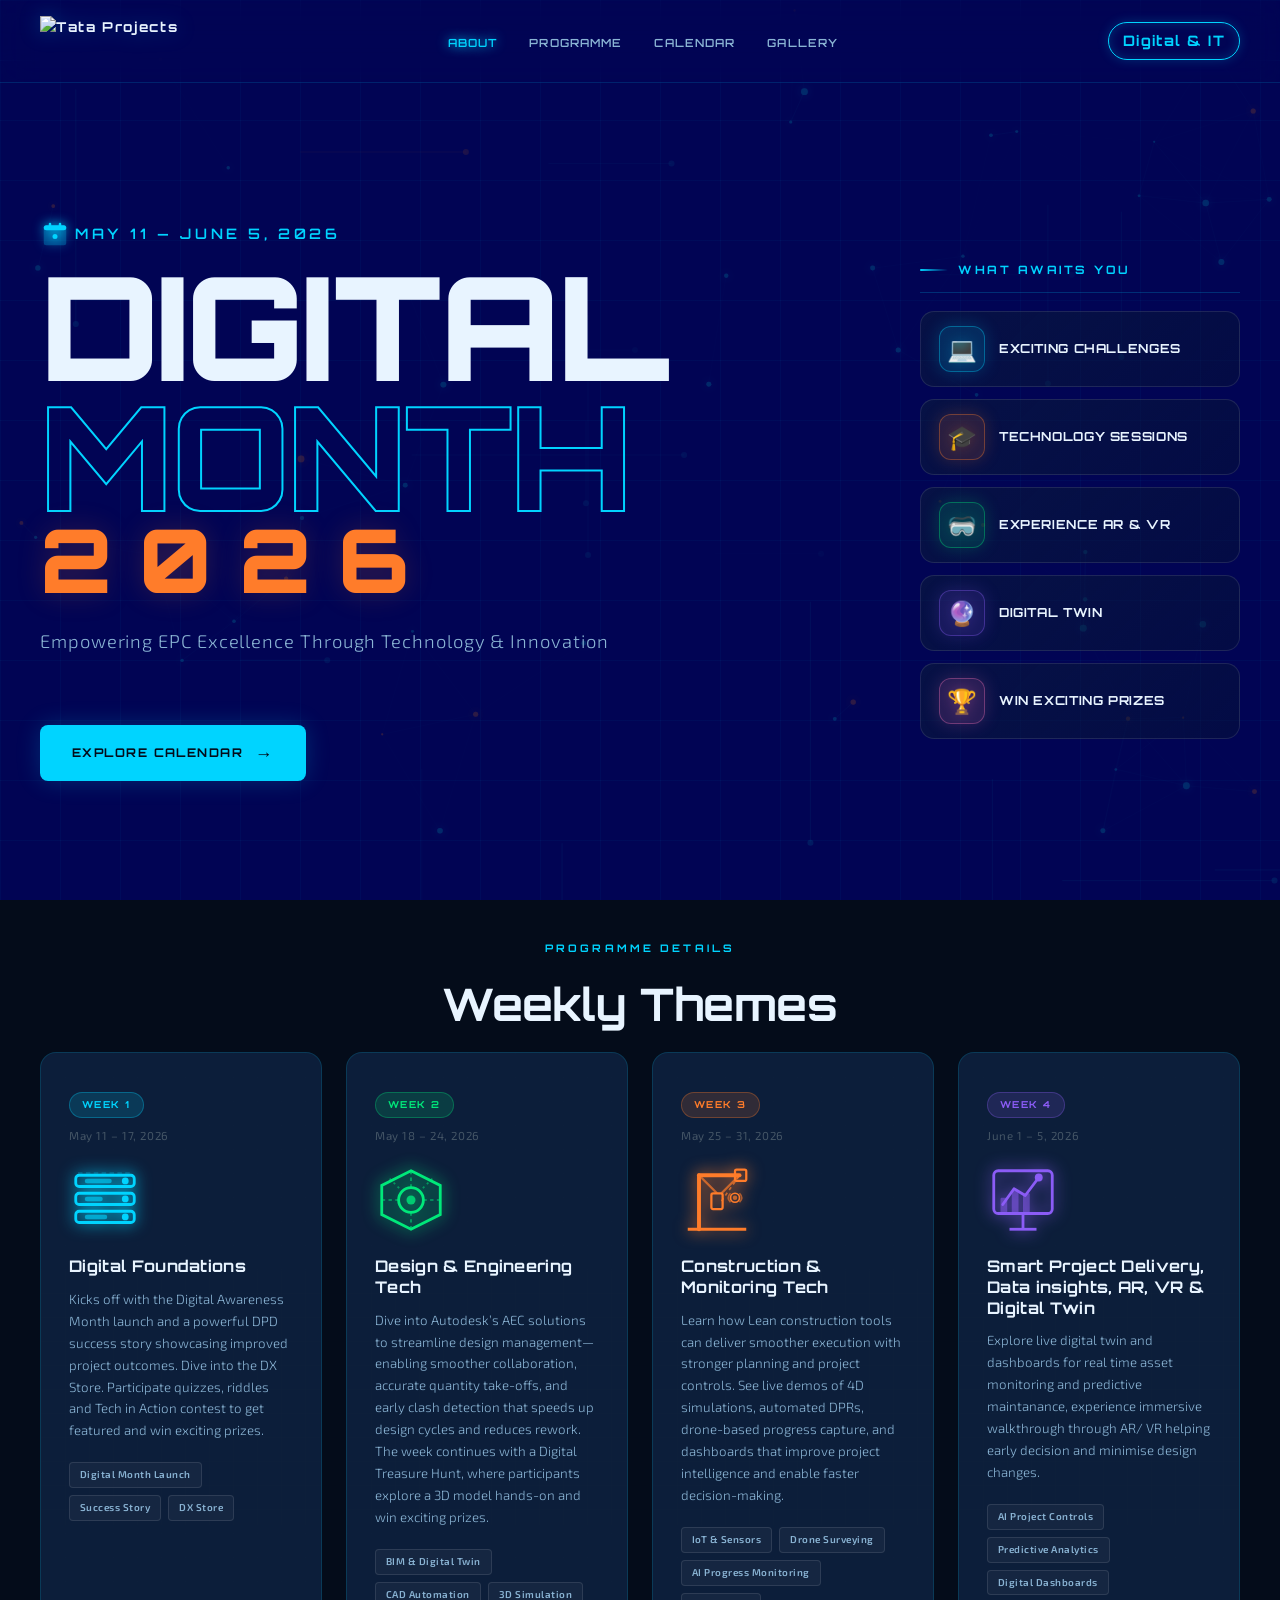
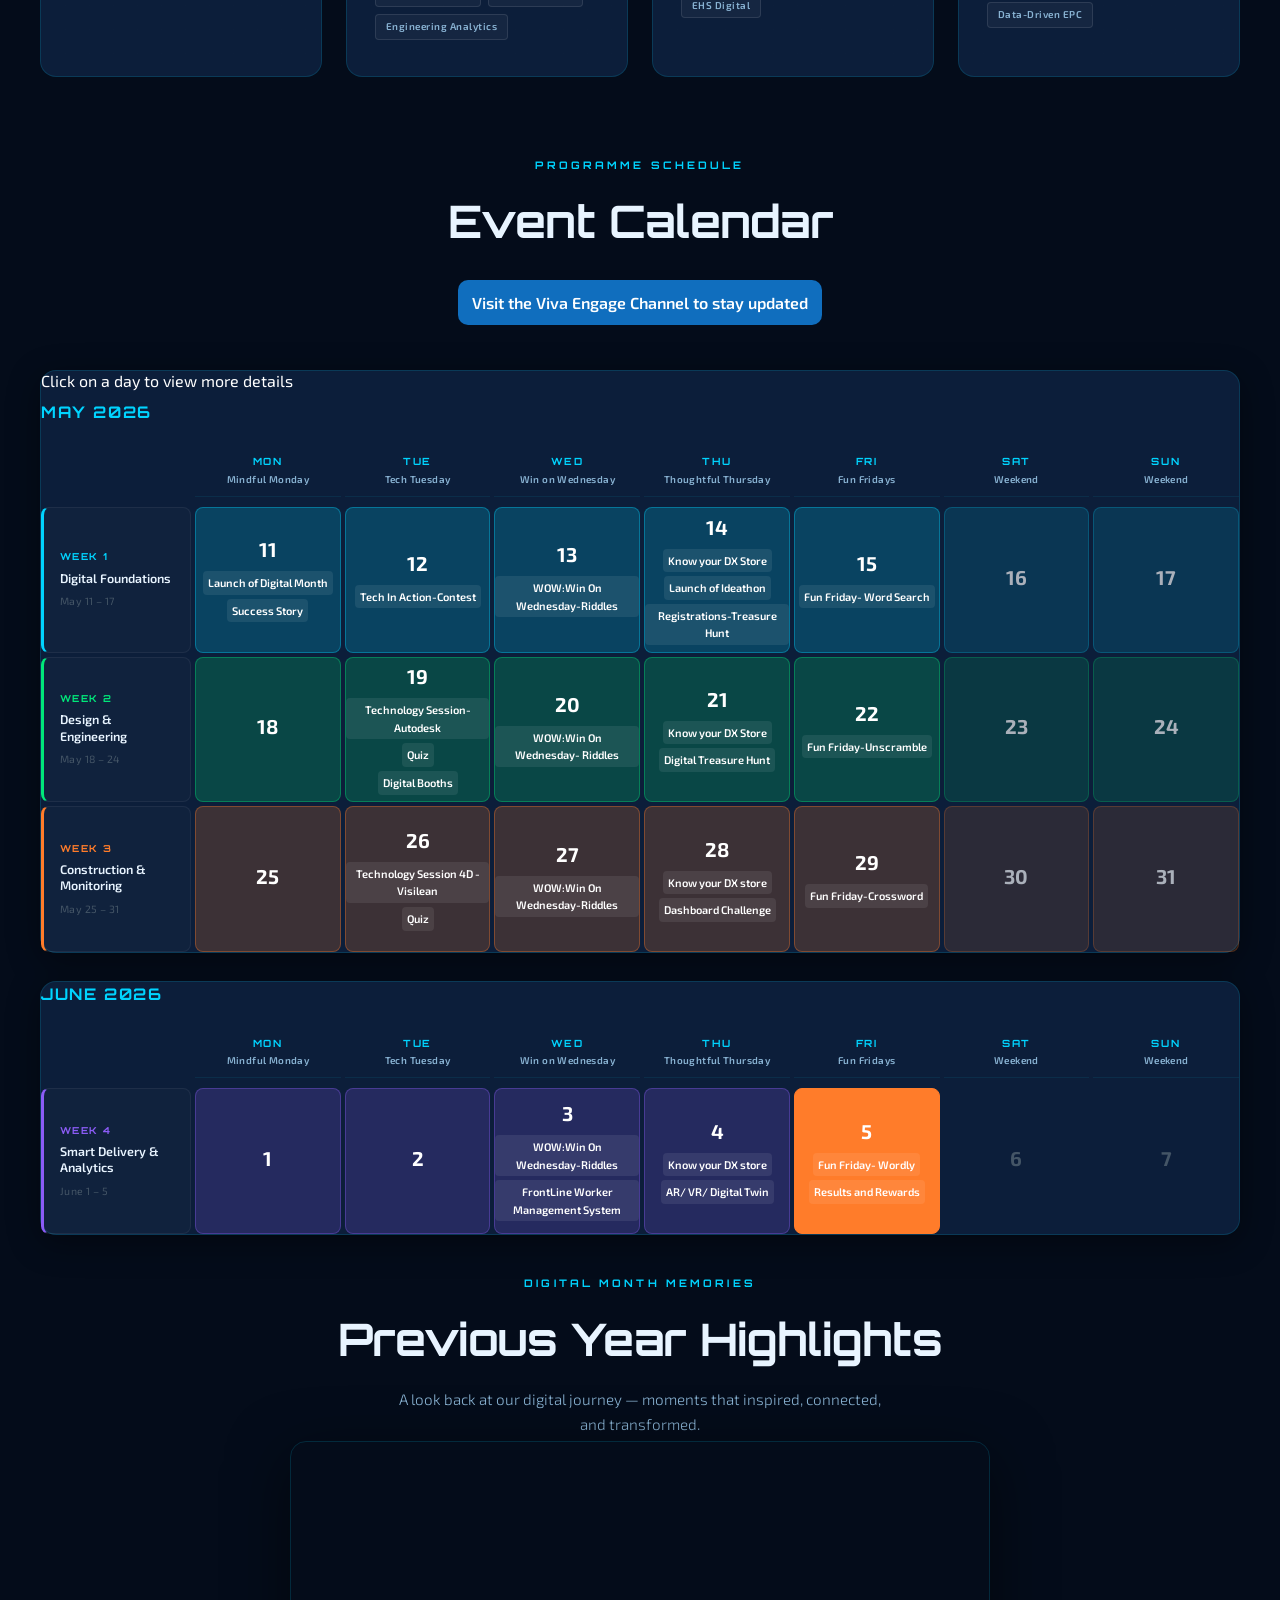
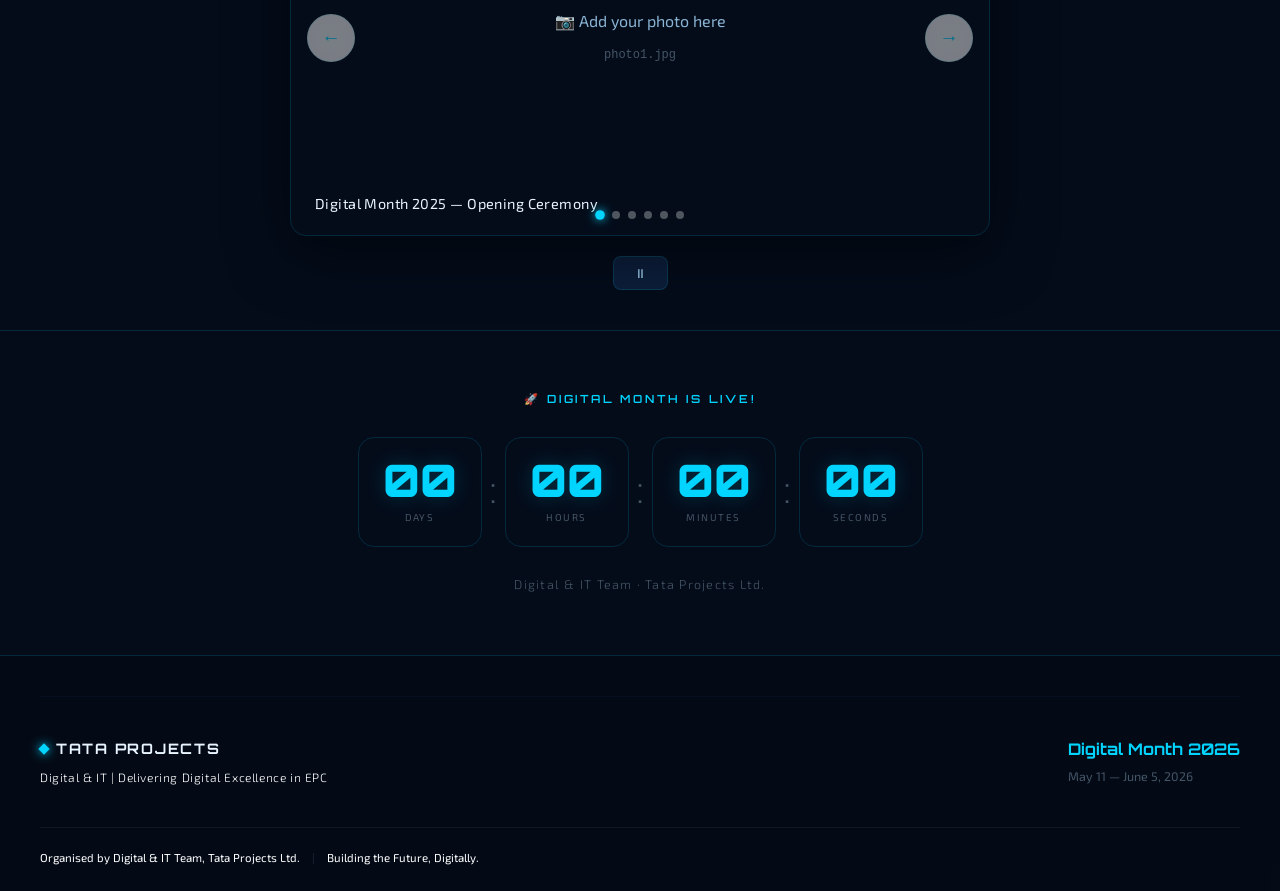
==== commit d0cc5afc: "Update index.html" ====
--- a/digital-month-calendar/index.html
+++ b/digital-month-calendar/index.html
@@ -466,7 +466,7 @@
         <div class="gallery-slide">
           <img src="images/photo1.jpg" alt="Digital Month 2025 - Highlight 1" onerror="this.parentElement.classList.add('placeholder')" />
           <div class="slide-caption">Digital Month 2025 — Opening Ceremony</div>
-          <div class="img-placeholder-msg">📷 Add your photo here<br/><small>images/photo1.jpg</small></div>
+          <div class="img-placeholder-msg">📷 Add your photo here<br/><small>photo1.jpg</small></div>
         </div>
         <div class="gallery-slide">
           <img src="images/photo2.jpg" alt="Digital Month 2025 - Highlight 2" onerror="this.parentElement.classList.add('placeholder')" />
